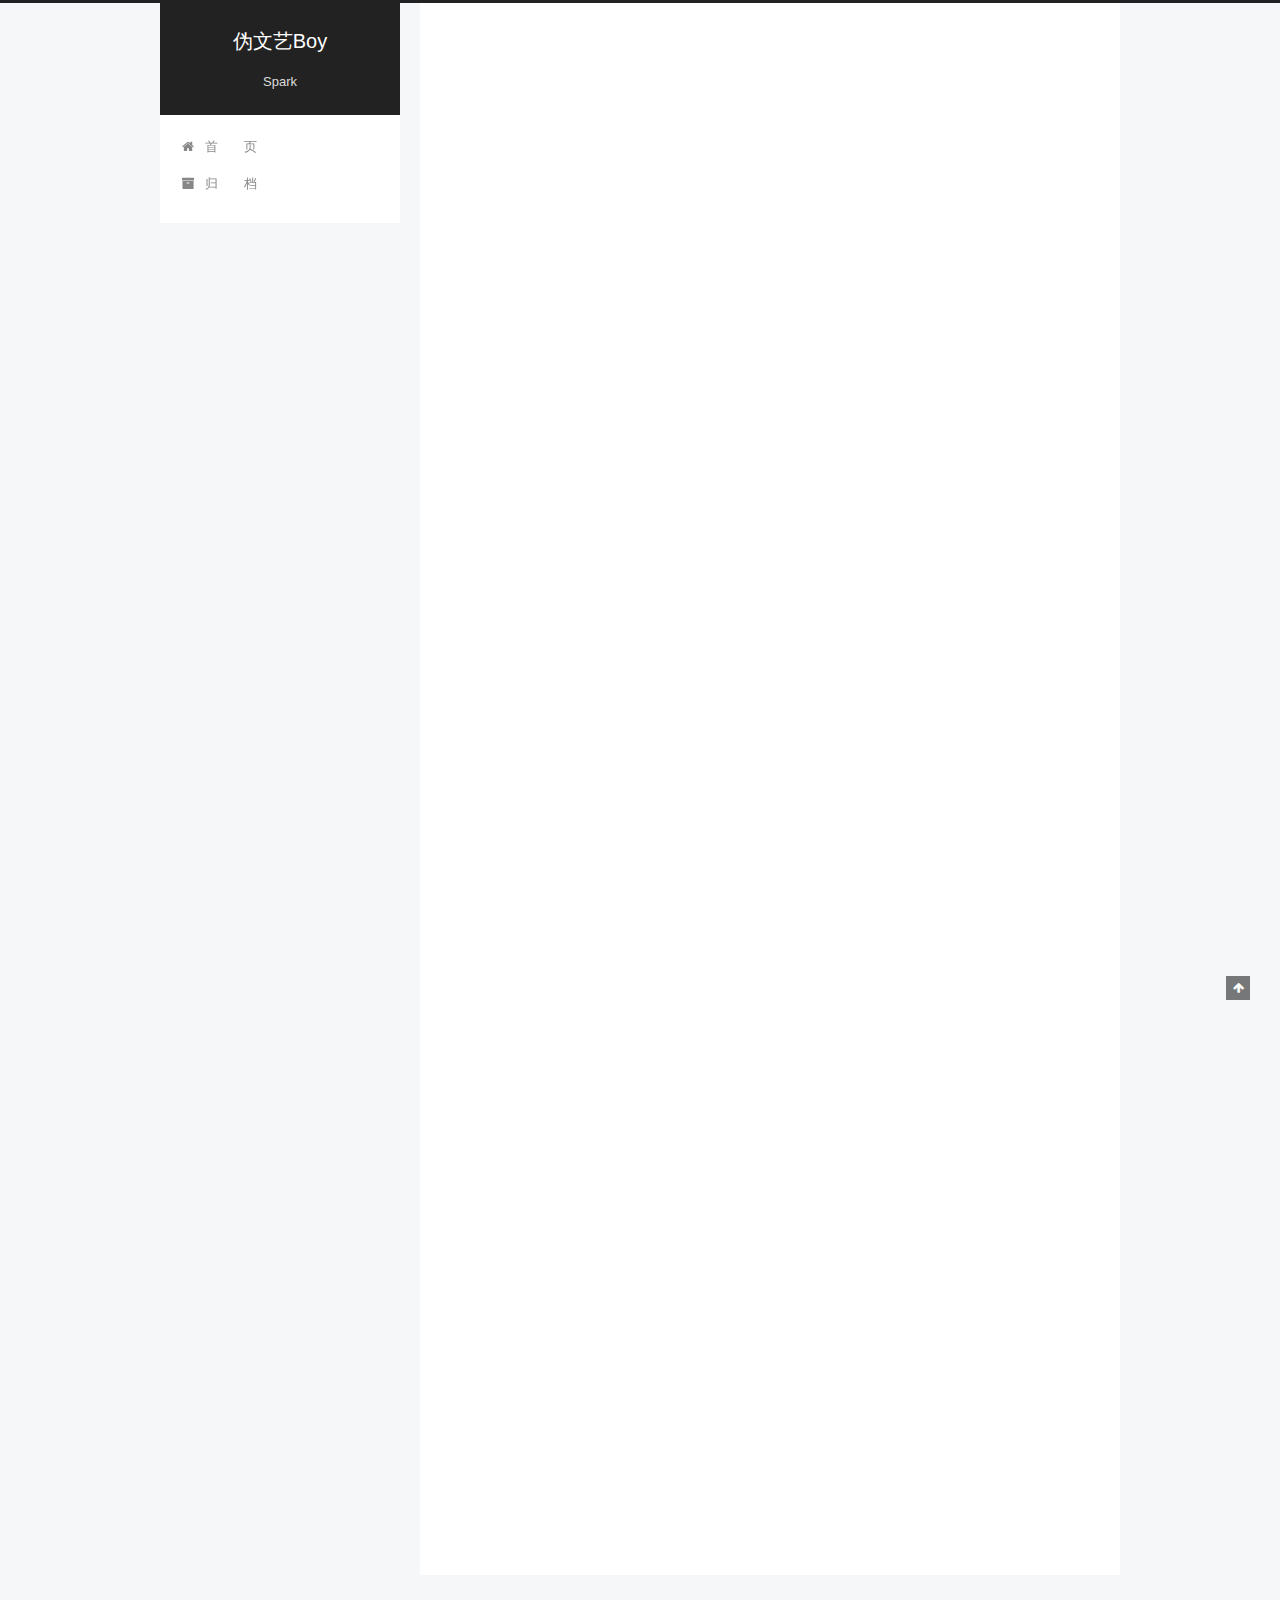
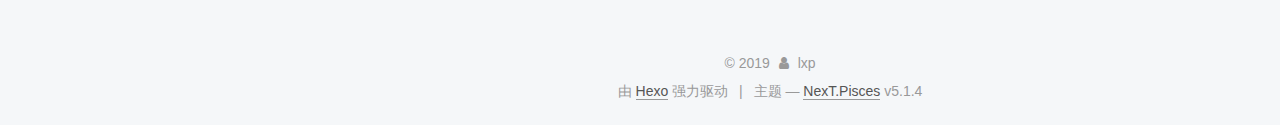
==== index.html @ 517b166f "Site updated: 2019-02-01 11:18:14" ====
<!DOCTYPE html>



  


<html class="theme-next pisces use-motion" lang="zh-Hans">
<head><meta name="generator" content="Hexo 3.8.0">
  <meta charset="UTF-8">
<meta http-equiv="X-UA-Compatible" content="IE=edge">
<meta name="viewport" content="width=device-width, initial-scale=1, maximum-scale=1">
<meta name="theme-color" content="#222">









<meta http-equiv="Cache-Control" content="no-transform">
<meta http-equiv="Cache-Control" content="no-siteapp">
















  
  
  <link href="/lib/fancybox/source/jquery.fancybox.css?v=2.1.5" rel="stylesheet" type="text/css">







<link href="/lib/font-awesome/css/font-awesome.min.css?v=4.6.2" rel="stylesheet" type="text/css">

<link href="/css/main.css?v=5.1.4" rel="stylesheet" type="text/css">


  <link rel="apple-touch-icon" sizes="180x180" href="/images/apple-touch-icon-next.png?v=5.1.4">


  <link rel="icon" type="image/png" sizes="32x32" href="/images/favicon-32x32-next.png?v=5.1.4">


  <link rel="icon" type="image/png" sizes="16x16" href="/images/favicon-16x16-next.png?v=5.1.4">


  <link rel="mask-icon" href="/images/logo.svg?v=5.1.4" color="#222">





  <meta name="keywords" content="Hexo, NexT">










<meta name="description" content="喜欢新鲜事物">
<meta name="keywords" content="love">
<meta property="og:type" content="website">
<meta property="og:title" content="伪文艺Boy">
<meta property="og:url" content="http://yoursite.com/index.html">
<meta property="og:site_name" content="伪文艺Boy">
<meta property="og:description" content="喜欢新鲜事物">
<meta property="og:locale" content="zh-Hans">
<meta name="twitter:card" content="summary">
<meta name="twitter:title" content="伪文艺Boy">
<meta name="twitter:description" content="喜欢新鲜事物">



<script type="text/javascript" id="hexo.configurations">
  var NexT = window.NexT || {};
  var CONFIG = {
    root: '/',
    scheme: 'Pisces',
    version: '5.1.4',
    sidebar: {"position":"left","display":"post","offset":12,"b2t":false,"scrollpercent":false,"onmobile":false},
    fancybox: true,
    tabs: true,
    motion: {"enable":true,"async":false,"transition":{"post_block":"fadeIn","post_header":"slideDownIn","post_body":"slideDownIn","coll_header":"slideLeftIn","sidebar":"slideUpIn"}},
    duoshuo: {
      userId: '0',
      author: '博主'
    },
    algolia: {
      applicationID: '',
      apiKey: '',
      indexName: '',
      hits: {"per_page":10},
      labels: {"input_placeholder":"Search for Posts","hits_empty":"We didn't find any results for the search: ${query}","hits_stats":"${hits} results found in ${time} ms"}
    }
  };
</script>



  <link rel="canonical" href="http://yoursite.com/">





  <title>伪文艺Boy</title>
  








</head>

<body itemscope="" itemtype="http://schema.org/WebPage" lang="zh-Hans">

  
  
    
  

  <div class="container sidebar-position-left 
  page-home">
    <div class="headband"></div>

    <header id="header" class="header" itemscope="" itemtype="http://schema.org/WPHeader">
      <div class="header-inner"><div class="site-brand-wrapper">
  <div class="site-meta ">
    

    <div class="custom-logo-site-title">
      <a href="/" class="brand" rel="start">
        <span class="logo-line-before"><i></i></span>
        <span class="site-title">伪文艺Boy</span>
        <span class="logo-line-after"><i></i></span>
      </a>
    </div>
      
        <p class="site-subtitle">Spark</p>
      
  </div>

  <div class="site-nav-toggle">
    <button>
      <span class="btn-bar"></span>
      <span class="btn-bar"></span>
      <span class="btn-bar"></span>
    </button>
  </div>
</div>

<nav class="site-nav">
  

  
    <ul id="menu" class="menu">
      
        
        <li class="menu-item menu-item-home">
          <a href="/" rel="section">
            
              <i class="menu-item-icon fa fa-fw fa-home"></i> <br>
            
            首&emsp;&emsp;页
          </a>
        </li>
      
        
        <li class="menu-item menu-item-archives">
          <a href="/archives/" rel="section">
            
              <i class="menu-item-icon fa fa-fw fa-archive"></i> <br>
            
            归&emsp;&emsp;档
          </a>
        </li>
      

      
    </ul>
  

  
</nav>



 </div>
    </header>

    <main id="main" class="main">
      <div class="main-inner">
        <div class="content-wrap">
          <div id="content" class="content">
            
  <section id="posts" class="posts-expand">
    
      

  

  
  
  

  <article class="post post-type-normal" itemscope="" itemtype="http://schema.org/Article">
  
  
  
  <div class="post-block">
    <link itemprop="mainEntityOfPage" href="http://yoursite.com/2019/02/01/数据库/">

    <span hidden itemprop="author" itemscope="" itemtype="http://schema.org/Person">
      <meta itemprop="name" content="lxp">
      <meta itemprop="description" content="">
      <meta itemprop="image" content="/images/avatar.gif">
    </span>

    <span hidden itemprop="publisher" itemscope="" itemtype="http://schema.org/Organization">
      <meta itemprop="name" content="伪文艺Boy">
    </span>

    
      <header class="post-header">

        
        
          <h1 class="post-title" itemprop="name headline">
                
                <a class="post-title-link" href="/2019/02/01/数据库/" itemprop="url">未命名</a></h1>
        

        <div class="post-meta">
          <span class="post-time">
            
              <span class="post-meta-item-icon">
                <i class="fa fa-calendar-o"></i>
              </span>
              
                <span class="post-meta-item-text">发表于</span>
              
              <time title="创建于" itemprop="dateCreated datePublished" datetime="2019-02-01T11:16:36+08:00">
                2019-02-01
              </time>
            

            

            
          </span>

          

          
            
          

          
          

          

          

          

        </div>
      </header>
    

    
    
    
    <div class="post-body" itemprop="articleBody">

      
      

      
        
          
            <h1 id="数据库"><a href="#数据库" class="headerlink" title="数据库"></a>数据库</h1><h2 id="一、简介"><a href="#一、简介" class="headerlink" title="一、简介"></a>一、简介</h2>
          
        
      
    </div>
    
    
    

    

    

    

    <footer class="post-footer">
      

      

      

      
      
        <div class="post-eof"></div>
      
    </footer>
  </div>
  
  
  
  </article>


    
      

  

  
  
  

  <article class="post post-type-normal" itemscope="" itemtype="http://schema.org/Article">
  
  
  
  <div class="post-block">
    <link itemprop="mainEntityOfPage" href="http://yoursite.com/2019/01/23/second/">

    <span hidden itemprop="author" itemscope="" itemtype="http://schema.org/Person">
      <meta itemprop="name" content="lxp">
      <meta itemprop="description" content="">
      <meta itemprop="image" content="/images/avatar.gif">
    </span>

    <span hidden itemprop="publisher" itemscope="" itemtype="http://schema.org/Organization">
      <meta itemprop="name" content="伪文艺Boy">
    </span>

    
      <header class="post-header">

        
        
          <h1 class="post-title" itemprop="name headline">
                
                <a class="post-title-link" href="/2019/01/23/second/" itemprop="url">python爬虫&基于网易云音乐的用户推荐系统</a></h1>
        

        <div class="post-meta">
          <span class="post-time">
            
              <span class="post-meta-item-icon">
                <i class="fa fa-calendar-o"></i>
              </span>
              
                <span class="post-meta-item-text">发表于</span>
              
              <time title="创建于" itemprop="dateCreated datePublished" datetime="2019-01-23T22:31:10+08:00">
                2019-01-23
              </time>
            

            

            
          </span>

          

          
            
          

          
          

          

          

          

        </div>
      </header>
    

    
    
    
    <div class="post-body" itemprop="articleBody">

      
      

      
        
          <p><img src="https://timgsa.baidu.com/timg?image&amp;quality=80&amp;size=b9999_10000&amp;sec=1548264641766&amp;di=fe90c4491884089ac32fbe8048b86484&amp;imgtype=0&amp;src=http%3A%2F%2Fimg004.file.rongbiz.cn%2Fuploadfile%2F201708%2F28%2F17%2F17-09-54-72-912065.jpg" alt="image.png"><br>原来爬虫不过如此<br>
          <!--noindex-->
          <div class="post-button text-center">
            <a class="btn" href="/2019/01/23/second/#more" rel="contents">
              阅读全文 &raquo;
            </a>
          </div>
          <!--/noindex-->
        
      
    </p></div>
    
    
    

    

    

    

    <footer class="post-footer">
      

      

      

      
      
        <div class="post-eof"></div>
      
    </footer>
  </div>
  
  
  
  </article>


    
      

  

  
  
  

  <article class="post post-type-normal" itemscope="" itemtype="http://schema.org/Article">
  
  
  
  <div class="post-block">
    <link itemprop="mainEntityOfPage" href="http://yoursite.com/2019/01/23/hello-world/">

    <span hidden itemprop="author" itemscope="" itemtype="http://schema.org/Person">
      <meta itemprop="name" content="lxp">
      <meta itemprop="description" content="">
      <meta itemprop="image" content="/images/avatar.gif">
    </span>

    <span hidden itemprop="publisher" itemscope="" itemtype="http://schema.org/Organization">
      <meta itemprop="name" content="伪文艺Boy">
    </span>

    
      <header class="post-header">

        
        
          <h1 class="post-title" itemprop="name headline">
                
                <a class="post-title-link" href="/2019/01/23/hello-world/" itemprop="url">基于虎嗅网的文本挖掘</a></h1>
        

        <div class="post-meta">
          <span class="post-time">
            
              <span class="post-meta-item-icon">
                <i class="fa fa-calendar-o"></i>
              </span>
              
                <span class="post-meta-item-text">发表于</span>
              
              <time title="创建于" itemprop="dateCreated datePublished" datetime="2019-01-23T21:23:40+08:00">
                2019-01-23
              </time>
            

            

            
          </span>

          

          
            
          

          
          

          

          

          

        </div>
      </header>
    

    
    
    
    <div class="post-body" itemprop="articleBody">

      
      

      
        
          <h2 id="一、分析背景"><a href="#一、分析背景" class="headerlink" title="一、分析背景"></a>一、分析背景</h2><h3 id="1、1-网站选取"><a href="#1、1-网站选取" class="headerlink" title="1、1 网站选取"></a>1、1 网站选取</h3><p>关于虎嗅，虽然是小众的互联网媒体，没有像擅长于用户推荐的今日头条、专注于时政的澎湃新闻那样广为人知。但其有内涵、有质量，能看到最新的消息与某些观点的深入分析，包括微信公众号，大部分会订阅虎嗅的公众号。</p>
<p>再者，文本重点在于展现和学习文本挖掘的思路和整体框架。至于其载体是虎嗅还是澎湃，显得或许没有那么重要了。</p>
<h3 id="1-2-分析目的"><a href="#1-2-分析目的" class="headerlink" title="1.2 分析目的"></a>1.2 分析目的</h3><p>1、熟悉熟悉分析流程，尝试和学习一些有意思的东西；<br>2、展现数据之美，体现数据的奥妙和给人带来的强烈的视觉冲击；<br>3、基于文本挖掘，分析虎嗅网这家网站的运营方向，专注领域，不同文章的书写手法，受欢迎文章所具备的特点等。</p>
          <!--noindex-->
          <div class="post-button text-center">
            <a class="btn" href="/2019/01/23/hello-world/#more" rel="contents">
              阅读全文 &raquo;
            </a>
          </div>
          <!--/noindex-->
        
      
    </div>
    
    
    

    

    

    

    <footer class="post-footer">
      

      

      

      
      
        <div class="post-eof"></div>
      
    </footer>
  </div>
  
  
  
  </article>


    
  </section>

  


          </div>
          


          

        </div>
        
          
  
  <div class="sidebar-toggle">
    <div class="sidebar-toggle-line-wrap">
      <span class="sidebar-toggle-line sidebar-toggle-line-first"></span>
      <span class="sidebar-toggle-line sidebar-toggle-line-middle"></span>
      <span class="sidebar-toggle-line sidebar-toggle-line-last"></span>
    </div>
  </div>

  <aside id="sidebar" class="sidebar">
    
    <div class="sidebar-inner">

      

      

      <section class="site-overview-wrap sidebar-panel sidebar-panel-active">
        <div class="site-overview">
          <div class="site-author motion-element" itemprop="author" itemscope="" itemtype="http://schema.org/Person">
            
              <p class="site-author-name" itemprop="name">lxp</p>
              <p class="site-description motion-element" itemprop="description">喜欢新鲜事物</p>
          </div>

          <nav class="site-state motion-element">

            
              <div class="site-state-item site-state-posts">
              
                <a href="/archives/">
              
                  <span class="site-state-item-count">3</span>
                  <span class="site-state-item-name">日志</span>
                </a>
              </div>
            

            

            

          </nav>

          

          

          
          

          
          

          

        </div>
      </section>

      

      

    </div>
  </aside>


        
      </div>
    </main>

    <footer id="footer" class="footer">
      <div class="footer-inner">
        <div class="copyright">&copy; <span itemprop="copyrightYear">2019</span>
  <span class="with-love">
    <i class="fa fa-user"></i>
  </span>
  <span class="author" itemprop="copyrightHolder">lxp</span>

  
</div>


  <div class="powered-by">由 <a class="theme-link" target="_blank" href="https://hexo.io">Hexo</a> 强力驱动</div>



  <span class="post-meta-divider">|</span>



  <div class="theme-info">主题 &mdash; <a class="theme-link" target="_blank" href="https://github.com/iissnan/hexo-theme-next">NexT.Pisces</a> v5.1.4</div>




        







        
      </div>
    </footer>

    
      <div class="back-to-top">
        <i class="fa fa-arrow-up"></i>
        
      </div>
    

    

  </div>

  

<script type="text/javascript">
  if (Object.prototype.toString.call(window.Promise) !== '[object Function]') {
    window.Promise = null;
  }
</script>









  












  
  
    <script type="text/javascript" src="/lib/jquery/index.js?v=2.1.3"></script>
  

  
  
    <script type="text/javascript" src="/lib/fastclick/lib/fastclick.min.js?v=1.0.6"></script>
  

  
  
    <script type="text/javascript" src="/lib/jquery_lazyload/jquery.lazyload.js?v=1.9.7"></script>
  

  
  
    <script type="text/javascript" src="/lib/velocity/velocity.min.js?v=1.2.1"></script>
  

  
  
    <script type="text/javascript" src="/lib/velocity/velocity.ui.min.js?v=1.2.1"></script>
  

  
  
    <script type="text/javascript" src="/lib/fancybox/source/jquery.fancybox.pack.js?v=2.1.5"></script>
  


  


  <script type="text/javascript" src="/js/src/utils.js?v=5.1.4"></script>

  <script type="text/javascript" src="/js/src/motion.js?v=5.1.4"></script>



  
  


  <script type="text/javascript" src="/js/src/affix.js?v=5.1.4"></script>

  <script type="text/javascript" src="/js/src/schemes/pisces.js?v=5.1.4"></script>



  

  


  <script type="text/javascript" src="/js/src/bootstrap.js?v=5.1.4"></script>



  


  




	





  





  












  





  

  

  

  
  

  

  

  

</body>
</html>
---- css/main.css ----
/* normalize.css v3.0.2 | MIT License | git.io/normalize */
html {
  font-family: sans-serif; /* 1 */
  -ms-text-size-adjust: 100%; /* 2 */
  -webkit-text-size-adjust: 100%; /* 2 */
}
body {
  margin: 0;
}
article,
aside,
details,
figcaption,
figure,
footer,
header,
hgroup,
main,
menu,
nav,
section,
summary {
  display: block;
}
audio,
canvas,
progress,
video {
  display: inline-block; /* 1 */
  vertical-align: baseline; /* 2 */
}
audio:not([controls]) {
  display: none;
  height: 0;
}
[hidden],
template {
  display: none;
}
a {
  background-color: transparent;
}
a:active,
a:hover {
  outline: 0;
}
abbr[title] {
  border-bottom: 1px dotted;
}
b,
strong {
  font-weight: bold;
}
dfn {
  font-style: italic;
}
h1 {
  font-size: 2em;
  margin: 0.67em 0;
}
mark {
  background: #ff0;
  color: #000;
}
small {
  font-size: 80%;
}
sub,
sup {
  font-size: 75%;
  line-height: 0;
  position: relative;
  vertical-align: baseline;
}
sup {
  top: -0.5em;
}
sub {
  bottom: -0.25em;
}
img {
  border: 0;
}
svg:not(:root) {
  overflow: hidden;
}
figure {
  margin: 1em 40px;
}
hr {
  -moz-box-sizing: content-box;
  box-sizing: content-box;
  height: 0;
}
pre {
  overflow: auto;
}
code,
kbd,
pre,
samp {
  font-family: monospace, monospace;
  font-size: 1em;
}
button,
input,
optgroup,
select,
textarea {
  color: inherit; /* 1 */
  font: inherit; /* 2 */
  margin: 0; /* 3 */
}
button {
  overflow: visible;
}
button,
select {
  text-transform: none;
}
button,
html input[type="button"],
input[type="reset"],
input[type="submit"] {
  -webkit-appearance: button; /* 2 */
  cursor: pointer; /* 3 */
}
button[disabled],
html input[disabled] {
  cursor: default;
}
button::-moz-focus-inner,
input::-moz-focus-inner {
  border: 0;
  padding: 0;
}
input {
  line-height: normal;
}
input[type="checkbox"],
input[type="radio"] {
  box-sizing: border-box; /* 1 */
  padding: 0; /* 2 */
}
input[type="number"]::-webkit-inner-spin-button,
input[type="number"]::-webkit-outer-spin-button {
  height: auto;
}
input[type="search"] {
  -webkit-appearance: textfield; /* 1 */
  -moz-box-sizing: content-box;
  -webkit-box-sizing: content-box; /* 2 */
  box-sizing: content-box;
}
input[type="search"]::-webkit-search-cancel-button,
input[type="search"]::-webkit-search-decoration {
  -webkit-appearance: none;
}
fieldset {
  border: 1px solid #c0c0c0;
  margin: 0 2px;
  padding: 0.35em 0.625em 0.75em;
}
legend {
  border: 0; /* 1 */
  padding: 0; /* 2 */
}
textarea {
  overflow: auto;
}
optgroup {
  font-weight: bold;
}
table {
  border-collapse: collapse;
  border-spacing: 0;
}
td,
th {
  padding: 0;
}
::selection {
  background: #262a30;
  color: #fff;
}
body {
  position: relative;
  font-family: 'Lato', "PingFang SC", "Microsoft YaHei", sans-serif;
  font-size: 14px;
  line-height: 2;
  color: #555;
  background: #f5f7f9;
}
@media (max-width: 767px) {
  body {
    padding-right: 0 !important;
  }
}
@media (min-width: 768px) and (max-width: 991px) {
  body {
    padding-right: 0 !important;
  }
}
@media (min-width: 1600px) {
  body {
    font-size: 16px;
  }
}
h1,
h2,
h3,
h4,
h5,
h6 {
  margin: 0;
  padding: 0;
  font-weight: bold;
  line-height: 1.5;
  font-family: 'Lato', "PingFang SC", "Microsoft YaHei", sans-serif;
}
h2,
h3,
h4,
h5,
h6 {
  margin: 20px 0 15px;
}
h1 {
  font-size: 22px;
}
@media (max-width: 767px) {
  h1 {
    font-size: 18px;
  }
}
h2 {
  font-size: 20px;
}
@media (max-width: 767px) {
  h2 {
    font-size: 16px;
  }
}
h3 {
  font-size: 18px;
}
@media (max-width: 767px) {
  h3 {
    font-size: 14px;
  }
}
h4 {
  font-size: 16px;
}
@media (max-width: 767px) {
  h4 {
    font-size: 12px;
  }
}
h5 {
  font-size: 14px;
}
@media (max-width: 767px) {
  h5 {
    font-size: 10px;
  }
}
h6 {
  font-size: 12px;
}
@media (max-width: 767px) {
  h6 {
    font-size: 8px;
  }
}
p {
  margin: 0 0 20px 0;
}
a {
  color: #555;
  text-decoration: none;
  outline: none;
  border-bottom: 1px solid #999;
  word-wrap: break-word;
}
a:hover {
  color: #222;
  border-bottom-color: #222;
}
blockquote {
  margin: 0;
  padding: 0;
}
img {
  display: block;
  margin: auto;
  max-width: 100%;
  height: auto;
}
hr {
  margin: 40px 0;
  height: 3px;
  border: none;
  background-color: #ddd;
  background-image: repeating-linear-gradient(-45deg, #fff, #fff 4px, transparent 4px, transparent 8px);
}
blockquote {
  padding: 0 15px;
  color: #666;
  border-left: 4px solid #ddd;
}
blockquote cite::before {
  content: "-";
  padding: 0 5px;
}
dt {
  font-weight: 700;
}
dd {
  margin: 0;
  padding: 0;
}
kbd {
  border: 1px solid #ccc;
  border-radius: 0.2em;
  box-shadow: 0.1em 0.1em 0.2em rgba(0,0,0,0.1);
  background-color: #f9f9f9;
  font-family: inherit;
  background-image: -webkit-linear-gradient(top, #eee, #fff, #eee);
  padding: 0.1em 0.3em;
  white-space: nowrap;
}
.text-left {
  text-align: left;
}
.text-center {
  text-align: center;
}
.text-right {
  text-align: right;
}
.text-justify {
  text-align: justify;
}
.text-nowrap {
  white-space: nowrap;
}
.text-lowercase {
  text-transform: lowercase;
}
.text-uppercase {
  text-transform: uppercase;
}
.text-capitalize {
  text-transform: capitalize;
}
.center-block {
  display: block;
  margin-left: auto;
  margin-right: auto;
}
.clearfix:before,
.clearfix:after {
  content: " ";
  display: table;
}
.clearfix:after {
  clear: both;
}
.pullquote {
  width: 45%;
}
.pullquote.left {
  float: left;
  margin-left: 5px;
  margin-right: 10px;
}
.pullquote.right {
  float: right;
  margin-left: 10px;
  margin-right: 5px;
}
.affix.affix.affix {
  position: fixed;
}
.translation {
  margin-top: -20px;
  font-size: 14px;
  color: #999;
}
.scrollbar-measure {
  width: 100px;
  height: 100px;
  overflow: scroll;
  position: absolute;
  top: -9999px;
}
.use-motion .motion-element {
  opacity: 0;
}
table {
  margin: 20px 0;
  width: 100%;
  border-collapse: collapse;
  border-spacing: 0;
  border: 1px solid #ddd;
  font-size: 14px;
  table-layout: fixed;
  word-wrap: break-all;
}
table>tbody>tr:nth-of-type(odd) {
  background-color: #f9f9f9;
}
table>tbody>tr:hover {
  background-color: #f5f5f5;
}
caption,
th,
td {
  padding: 8px;
  text-align: left;
  vertical-align: middle;
  font-weight: normal;
}
th,
td {
  border-bottom: 3px solid #ddd;
  border-right: 1px solid #eee;
}
th {
  padding-bottom: 10px;
  font-weight: 700;
}
td {
  border-bottom-width: 1px;
}
html,
body {
  height: 100%;
}
.container {
  position: relative;
  min-height: 100%;
}
.header-inner {
  margin: 0 auto;
  padding: 100px 0 70px;
  width: 700px;
}
@media (min-width: 1600px) {
  .container .header-inner {
    width: 900px;
  }
}
.main {
  padding-bottom: 150px;
}
.main-inner {
  margin: 0 auto;
  width: 700px;
}
@media (min-width: 1600px) {
  .container .main-inner {
    width: 900px;
  }
}
.footer {
  position: absolute;
  left: 0;
  bottom: 0;
  width: 100%;
  min-height: 50px;
}
.footer-inner {
  box-sizing: border-box;
  margin: 20px auto;
  width: 700px;
}
@media (min-width: 1600px) {
  .container .footer-inner {
    width: 900px;
  }
}
pre,
.highlight {
  overflow: auto;
  margin: 20px 0;
  padding: 0;
  font-size: 13px;
  color: #4d4d4c;
  background: #f7f7f7;
  line-height: 1.6;
}
pre,
code {
  font-family: consolas, Menlo, "PingFang SC", "Microsoft YaHei", monospace;
}
code {
  padding: 2px 4px;
  word-wrap: break-word;
  color: #555;
  background: #eee;
  border-radius: 3px;
  font-size: 13px;
}
pre {
  padding: 10px;
}
pre code {
  padding: 0;
  color: #4d4d4c;
  background: none;
  text-shadow: none;
}
.highlight {
  border-radius: 1px;
}
.highlight pre {
  border: none;
  margin: 0;
  padding: 10px 0;
}
.highlight table {
  margin: 0;
  width: auto;
  border: none;
}
.highlight td {
  border: none;
  padding: 0;
}
.highlight figcaption {
  font-size: 1em;
  color: #4d4d4c;
  line-height: 1em;
  margin-bottom: 1em;
}
.highlight figcaption:before,
.highlight figcaption:after {
  content: " ";
  display: table;
}
.highlight figcaption:after {
  clear: both;
}
.highlight figcaption a {
  float: right;
  color: #4d4d4c;
}
.highlight figcaption a:hover {
  border-bottom-color: #4d4d4c;
}
.highlight .gutter pre {
  padding-left: 10px;
  padding-right: 10px;
  color: #869194;
  text-align: right;
  background-color: #eff2f3;
}
.highlight .code pre {
  width: 100%;
  padding-left: 10px;
  padding-right: 10px;
  background-color: #f7f7f7;
}
.highlight .line {
  height: 20px;
}
.gutter {
  -webkit-user-select: none;
  -moz-user-select: none;
  -ms-user-select: none;
  user-select: none;
}
.gist table {
  width: auto;
}
.gist table td {
  border: none;
}
pre .deletion {
  background: #fdd;
}
pre .addition {
  background: #dfd;
}
pre .meta {
  color: #8959a8;
}
pre .comment {
  color: #8e908c;
}
pre .variable,
pre .attribute,
pre .tag,
pre .regexp,
pre .ruby .constant,
pre .xml .tag .title,
pre .xml .pi,
pre .xml .doctype,
pre .html .doctype,
pre .css .id,
pre .css .class,
pre .css .pseudo {
  color: #c82829;
}
pre .number,
pre .preprocessor,
pre .built_in,
pre .literal,
pre .params,
pre .constant,
pre .command {
  color: #f5871f;
}
pre .ruby .class .title,
pre .css .rules .attribute,
pre .string,
pre .value,
pre .inheritance,
pre .header,
pre .ruby .symbol,
pre .xml .cdata,
pre .special,
pre .number,
pre .formula {
  color: #718c00;
}
pre .title,
pre .css .hexcolor {
  color: #3e999f;
}
pre .function,
pre .python .decorator,
pre .python .title,
pre .ruby .function .title,
pre .ruby .title .keyword,
pre .perl .sub,
pre .javascript .title,
pre .coffeescript .title {
  color: #4271ae;
}
pre .keyword,
pre .javascript .function {
  color: #8959a8;
}
.full-image.full-image.full-image.full-image {
  border: none;
  max-width: 100%;
  width: auto;
  margin: 20px auto 25px;
}
@media (min-width: 992px) {
  .full-image.full-image.full-image.full-image {
    max-width: none;
    width: 118%;
    margin: 0 -9%;
  }
}
.blockquote-center,
.page-home .post-type-quote blockquote,
.page-post-detail .post-type-quote blockquote {
  position: relative;
  margin: 40px 0;
  padding: 0;
  border-left: none;
  text-align: center;
}
.blockquote-center::before,
.page-home .post-type-quote blockquote::before,
.page-post-detail .post-type-quote blockquote::before,
.blockquote-center::after,
.page-home .post-type-quote blockquote::after,
.page-post-detail .post-type-quote blockquote::after {
  position: absolute;
  content: ' ';
  display: block;
  width: 100%;
  height: 24px;
  opacity: 0.2;
  background-repeat: no-repeat;
  background-position: 0 -6px;
  background-size: 22px 22px;
}
.blockquote-center::before,
.page-home .post-type-quote blockquote::before,
.page-post-detail .post-type-quote blockquote::before {
  top: -20px;
  background-image: url("../images/quote-l.svg");
  border-top: 1px solid #ccc;
}
.blockquote-center::after,
.page-home .post-type-quote blockquote::after,
.page-post-detail .post-type-quote blockquote::after {
  bottom: -20px;
  background-image: url("../images/quote-r.svg");
  border-bottom: 1px solid #ccc;
  background-position: 100% 8px;
}
.blockquote-center p,
.page-home .post-type-quote blockquote p,
.page-post-detail .post-type-quote blockquote p,
.blockquote-center div,
.page-home .post-type-quote blockquote div,
.page-post-detail .post-type-quote blockquote div {
  text-align: center;
}
.post .post-body .group-picture img {
  box-sizing: border-box;
  padding: 0 3px;
  border: none;
}
.post .group-picture-row {
  overflow: hidden;
  margin-top: 6px;
}
.post .group-picture-row:first-child {
  margin-top: 0;
}
.post .group-picture-column {
  float: left;
}
.page-post-detail .post-body .group-picture-column {
  float: none;
  margin-top: 10px;
  width: auto !important;
}
.page-post-detail .post-body .group-picture-column img {
  margin: 0 auto;
}
.page-archive .group-picture-container {
  overflow: hidden;
}
.page-archive .group-picture-row {
  float: left;
}
.page-archive .group-picture-row:first-child {
  margin-top: 6px;
}
.page-archive .group-picture-column {
  max-width: 150px;
  max-height: 150px;
}
.post-body .note {
  position: relative;
  padding: 15px;
  margin-bottom: 20px;
  border: 1px solid #eee;
  border-left-width: 5px;
  border-radius: 3px;
}
.post-body .note h2,
.post-body .note h3,
.post-body .note h4,
.post-body .note h5,
.post-body .note h6 {
  margin-top: 0;
  margin-bottom: 0;
  border-bottom: initial;
  padding-top: 0 !important;
}
.post-body .note p:first-child,
.post-body .note ul:first-child,
.post-body .note ol:first-child,
.post-body .note table:first-child,
.post-body .note pre:first-child,
.post-body .note blockquote:first-child {
  margin-top: 0;
}
.post-body .note p:last-child,
.post-body .note ul:last-child,
.post-body .note ol:last-child,
.post-body .note table:last-child,
.post-body .note pre:last-child,
.post-body .note blockquote:last-child {
  margin-bottom: 0;
}
.post-body .note.default {
  border-left-color: #777;
}
.post-body .note.default h2,
.post-body .note.default h3,
.post-body .note.default h4,
.post-body .note.default h5,
.post-body .note.default h6 {
  color: #777;
}
.post-body .note.primary {
  border-left-color: #6f42c1;
}
.post-body .note.primary h2,
.post-body .note.primary h3,
.post-body .note.primary h4,
.post-body .note.primary h5,
.post-body .note.primary h6 {
  color: #6f42c1;
}
.post-body .note.info {
  border-left-color: #428bca;
}
.post-body .note.info h2,
.post-body .note.info h3,
.post-body .note.info h4,
.post-body .note.info h5,
.post-body .note.info h6 {
  color: #428bca;
}
.post-body .note.success {
  border-left-color: #5cb85c;
}
.post-body .note.success h2,
.post-body .note.success h3,
.post-body .note.success h4,
.post-body .note.success h5,
.post-body .note.success h6 {
  color: #5cb85c;
}
.post-body .note.warning {
  border-left-color: #f0ad4e;
}
.post-body .note.warning h2,
.post-body .note.warning h3,
.post-body .note.warning h4,
.post-body .note.warning h5,
.post-body .note.warning h6 {
  color: #f0ad4e;
}
.post-body .note.danger {
  border-left-color: #d9534f;
}
.post-body .note.danger h2,
.post-body .note.danger h3,
.post-body .note.danger h4,
.post-body .note.danger h5,
.post-body .note.danger h6 {
  color: #d9534f;
}
.post-body .label {
  display: inline;
  padding: 0 2px;
  white-space: nowrap;
}
.post-body .label.default {
  background-color: #f0f0f0;
}
.post-body .label.primary {
  background-color: #efe6f7;
}
.post-body .label.info {
  background-color: #e5f2f8;
}
.post-body .label.success {
  background-color: #e7f4e9;
}
.post-body .label.warning {
  background-color: #fcf6e1;
}
.post-body .label.danger {
  background-color: #fae8eb;
}
.post-body .tabs {
  position: relative;
  display: block;
  margin-bottom: 20px;
  padding-top: 10px;
}
.post-body .tabs ul.nav-tabs {
  margin: 0;
  padding: 0;
  display: flex;
  margin-bottom: -1px;
}
@media (max-width: 413px) {
  .post-body .tabs ul.nav-tabs {
    display: block;
    margin-bottom: 5px;
  }
}
.post-body .tabs ul.nav-tabs li.tab {
  list-style-type: none !important;
  margin: 0 0.25em 0 0;
  border-top: 3px solid transparent;
  border-left: 1px solid transparent;
  border-right: 1px solid transparent;
}
@media (max-width: 413px) {
  .post-body .tabs ul.nav-tabs li.tab {
    margin: initial;
    border-top: 1px solid transparent;
    border-left: 3px solid transparent;
    border-right: 1px solid transparent;
    border-bottom: 1px solid transparent;
  }
}
.post-body .tabs ul.nav-tabs li.tab a {
  outline: 0;
  border-bottom: initial;
  display: block;
  line-height: 1.8em;
  padding: 0.25em 0.75em;
  transition-duration: 0.2s;
  transition-timing-function: ease-out;
  transition-delay: 0s;
}
.post-body .tabs ul.nav-tabs li.tab a i {
  width: 1.285714285714286em;
}
.post-body .tabs ul.nav-tabs li.tab.active {
  border-top: 3px solid #fc6423;
  border-left: 1px solid #ddd;
  border-right: 1px solid #ddd;
  background-color: #fff;
}
@media (max-width: 413px) {
  .post-body .tabs ul.nav-tabs li.tab.active {
    border-top: 1px solid #ddd;
    border-left: 3px solid #fc6423;
    border-right: 1px solid #ddd;
    border-bottom: 1px solid #ddd;
  }
}
.post-body .tabs ul.nav-tabs li.tab.active a {
  cursor: default;
  color: #555;
}
.post-body .tabs .tab-content {
  background-color: #fff;
}
.post-body .tabs .tab-content .tab-pane {
  border: 1px solid #ddd;
  padding: 20px 20px 0 20px;
}
.post-body .tabs .tab-content .tab-pane:not(.active) {
  display: none !important;
}
.post-body .tabs .tab-content .tab-pane.active {
  display: block !important;
}
.btn {
  display: inline-block;
  padding: 0 20px;
  font-size: 14px;
  color: #555;
  background: #fff;
  border: 2px solid #555;
  text-decoration: none;
  border-radius: 2px;
  transition-property: background-color;
  transition-duration: 0.2s;
  transition-timing-function: ease-in-out;
  transition-delay: 0s;
  line-height: 2;
}
.btn:hover {
  border-color: #222;
  color: #fff;
  background: #222;
}
.btn +.btn {
  margin: 0 0 8px 8px;
}
.btn .fa-fw {
  width: 1.285714285714286em;
  text-align: left;
}
.btn-bar {
  display: block;
  width: 22px;
  height: 2px;
  background: #555;
  border-radius: 1px;
}
.btn-bar+.btn-bar {
  margin-top: 4px;
}
.pagination {
  margin: 120px 0 40px;
  text-align: center;
  border-top: 1px solid #eee;
}
.page-number-basic,
.pagination .prev,
.pagination .next,
.pagination .page-number,
.pagination .space {
  display: inline-block;
  position: relative;
  top: -1px;
  margin: 0 10px;
  padding: 0 11px;
}
@media (max-width: 767px) {
  .page-number-basic,
  .pagination .prev,
  .pagination .next,
  .pagination .page-number,
  .pagination .space {
    margin: 0 5px;
  }
}
.pagination .prev,
.pagination .next,
.pagination .page-number {
  border-bottom: 0;
  border-top: 1px solid #eee;
  transition-property: border-color;
  transition-duration: 0.2s;
  transition-timing-function: ease-in-out;
  transition-delay: 0s;
}
.pagination .prev:hover,
.pagination .next:hover,
.pagination .page-number:hover {
  border-top-color: #222;
}
.pagination .space {
  padding: 0;
  margin: 0;
}
.pagination .prev {
  margin-left: 0;
}
.pagination .next {
  margin-right: 0;
}
.pagination .page-number.current {
  color: #fff;
  background: #ccc;
  border-top-color: #ccc;
}
@media (max-width: 767px) {
  .pagination {
    border-top: none;
  }
  .pagination .prev,
  .pagination .next,
  .pagination .page-number {
    margin-bottom: 10px;
    border-top: 0;
    border-bottom: 1px solid #eee;
    padding: 0 10px;
  }
  .pagination .prev:hover,
  .pagination .next:hover,
  .pagination .page-number:hover {
    border-bottom-color: #222;
  }
}
.comments {
  margin: 60px 20px 0;
}
.tag-cloud {
  text-align: center;
}
.tag-cloud a {
  display: inline-block;
  margin: 10px;
}
.back-to-top {
  box-sizing: border-box;
  position: fixed;
  bottom: -100px;
  right: 30px;
  z-index: 1050;
  padding: 0 6px;
  width: 24px;
  background: #222;
  font-size: 12px;
  opacity: 0.6;
  color: #fff;
  cursor: pointer;
  text-align: center;
  -webkit-transform: translateZ(0);
  transition-property: bottom;
  transition-duration: 0.2s;
  transition-timing-function: ease-in-out;
  transition-delay: 0s;
}
@media (min-width: 768px) and (max-width: 991px) {
  .back-to-top {
    display: none !important;
  }
}
@media (max-width: 767px) {
  .back-to-top {
    display: none !important;
  }
}
.back-to-top.back-to-top-on {
  bottom: 30px;
}
.header {
  background: transparent;
}
.header-inner {
  position: relative;
}
.headband {
  height: 3px;
  background: #222;
}
.site-meta {
  margin: 0;
  text-align: center;
}
@media (max-width: 767px) {
  .site-meta {
    text-align: center;
  }
}
.brand {
  position: relative;
  display: inline-block;
  padding: 0 40px;
  color: #fff;
  background: #222;
  border-bottom: none;
}
.brand:hover {
  color: #fff;
}
.logo {
  display: inline-block;
  margin-right: 5px;
  line-height: 36px;
  vertical-align: top;
}
.site-title {
  display: inline-block;
  vertical-align: top;
  line-height: 36px;
  font-size: 20px;
  font-weight: normal;
  font-family: 'Lato', "PingFang SC", "Microsoft YaHei", sans-serif;
}
.site-subtitle {
  margin-top: 10px;
  font-size: 13px;
  color: #ddd;
}
.use-motion .brand {
  opacity: 0;
}
.use-motion .logo,
.use-motion .site-title,
.use-motion .site-subtitle {
  opacity: 0;
  position: relative;
  top: -10px;
}
.site-nav-toggle {
  display: none;
  position: absolute;
  top: 10px;
  left: 10px;
}
@media (max-width: 767px) {
  .site-nav-toggle {
    display: block;
  }
}
.site-nav-toggle button {
  margin-top: 2px;
  padding: 9px 10px;
  background: transparent;
  border: none;
}
@media (max-width: 767px) {
  .site-nav {
    display: none;
    margin: 0 -10px;
    padding: 0 10px;
    clear: both;
    border-top: 1px solid #ddd;
  }
}
@media (min-width: 768px) and (max-width: 991px) {
  .site-nav {
    display: block !important;
  }
}
@media (min-width: 992px) {
  .site-nav {
    display: block !important;
  }
}
.menu {
  margin-top: 20px;
  padding-left: 0;
  text-align: center;
}
.menu .menu-item {
  display: inline-block;
  margin: 0 10px;
  list-style: none;
}
@media screen and (max-width: 767px) {
  .menu .menu-item {
    margin-top: 10px;
  }
}
.menu .menu-item a {
  display: block;
  font-size: 13px;
  line-height: inherit;
  border-bottom: 1px solid transparent;
  transition-property: border-color;
  transition-duration: 0.2s;
  transition-timing-function: ease-in-out;
  transition-delay: 0s;
}
.menu .menu-item a:hover,
.menu-item-active a {
  border-bottom-color: #222;
}
.menu .menu-item .fa {
  margin-right: 5px;
}
.use-motion .menu-item {
  opacity: 0;
}
.post-body {
  font-family: 'Lato', "PingFang SC", "Microsoft YaHei", sans-serif;
}
@media (max-width: 767px) {
  .post-body {
    word-break: break-word;
  }
}
.post-body .fancybox img {
  display: block !important;
  margin: 0 auto;
  cursor: pointer;
  cursor: zoom-in;
  cursor: -webkit-zoom-in;
}
.post-body .image-caption,
.post-body .figure .caption {
  margin: -20px auto 15px;
  text-align: center;
  font-size: 14px;
  color: #999;
  font-weight: bold;
  line-height: 1;
}
.post-sticky-flag {
  display: inline-block;
  font-size: 16px;
  -ms-transform: rotate(30deg);
  -webkit-transform: rotate(30deg);
  -moz-transform: rotate(30deg);
  -ms-transform: rotate(30deg);
  -o-transform: rotate(30deg);
  transform: rotate(30deg);
}
.use-motion .post-block,
.use-motion .pagination,
.use-motion .comments {
  opacity: 0;
}
.use-motion .post-header {
  opacity: 0;
}
.use-motion .post-body {
  opacity: 0;
}
.use-motion .collection-title {
  opacity: 0;
}
.posts-expand {
  padding-top: 40px;
}
@media (max-width: 767px) {
  .posts-expand {
    margin: 0 20px;
  }
  .post-body pre .gutter pre {
    padding-right: 10px;
  }
  .post-body .highlight {
    margin-left: 0px;
    margin-right: 0px;
    padding: 0;
  }
  .post-body .highlight .gutter pre {
    padding-right: 10px;
  }
}
@media (min-width: 992px) {
  .posts-expand .post-body {
    text-align: justify;
  }
}
.posts-expand .post-body h2,
.posts-expand .post-body h3,
.posts-expand .post-body h4,
.posts-expand .post-body h5,
.posts-expand .post-body h6 {
  padding-top: 10px;
}
.posts-expand .post-body h2 .header-anchor,
.posts-expand .post-body h3 .header-anchor,
.posts-expand .post-body h4 .header-anchor,
.posts-expand .post-body h5 .header-anchor,
.posts-expand .post-body h6 .header-anchor {
  float: right;
  margin-left: 10px;
  color: #ccc;
  border-bottom-style: none;
  visibility: hidden;
}
.posts-expand .post-body h2 .header-anchor:hover,
.posts-expand .post-body h3 .header-anchor:hover,
.posts-expand .post-body h4 .header-anchor:hover,
.posts-expand .post-body h5 .header-anchor:hover,
.posts-expand .post-body h6 .header-anchor:hover {
  color: inherit;
}
.posts-expand .post-body h2:hover .header-anchor,
.posts-expand .post-body h3:hover .header-anchor,
.posts-expand .post-body h4:hover .header-anchor,
.posts-expand .post-body h5:hover .header-anchor,
.posts-expand .post-body h6:hover .header-anchor {
  visibility: visible;
}
.posts-expand .post-body ul li {
  list-style: circle;
}
.posts-expand .post-body img {
  box-sizing: border-box;
  margin: auto;
  padding: 3px;
  border: 1px solid #ddd;
}
.posts-expand .post-body .fancybox img {
  margin: 0 auto 25px;
}
@media (max-width: 767px) {
  .posts-collapse {
    margin: 0 20px;
  }
  .posts-collapse .post-title,
  .posts-collapse .post-meta {
    display: block;
    width: auto;
    text-align: left;
  }
}
.posts-collapse {
  position: relative;
  z-index: 1010;
  margin-left: 55px;
}
.posts-collapse::after {
  content: " ";
  position: absolute;
  top: 20px;
  left: 0;
  margin-left: -2px;
  width: 4px;
  height: 100%;
  background: #f5f5f5;
  z-index: -1;
}
@media (max-width: 767px) {
  .posts-collapse {
    margin: 0 20px;
  }
}
.posts-collapse .collection-title {
  position: relative;
  margin: 60px 0;
}
.posts-collapse .collection-title h1,
.posts-collapse .collection-title h2 {
  margin-left: 20px;
}
.posts-collapse .collection-title small {
  color: #bbb;
  margin-left: 5px;
}
.posts-collapse .collection-title::before {
  content: " ";
  position: absolute;
  left: 0;
  top: 50%;
  margin-left: -4px;
  margin-top: -4px;
  width: 8px;
  height: 8px;
  background: #bbb;
  border-radius: 50%;
}
.posts-collapse .post {
  margin: 30px 0;
}
.posts-collapse .post-header {
  position: relative;
  transition-duration: 0.2s;
  transition-timing-function: ease-in-out;
  transition-delay: 0s;
  transition-property: border;
  border-bottom: 1px dashed #ccc;
}
.posts-collapse .post-header::before {
  content: " ";
  position: absolute;
  left: 0;
  top: 12px;
  width: 6px;
  height: 6px;
  margin-left: -4px;
  background: #bbb;
  border-radius: 50%;
  border: 1px solid #fff;
  transition-duration: 0.2s;
  transition-timing-function: ease-in-out;
  transition-delay: 0s;
  transition-property: background;
}
.posts-collapse .post-header:hover {
  border-bottom-color: #666;
}
.posts-collapse .post-header:hover::before {
  background: #222;
}
.posts-collapse .post-meta {
  position: absolute;
  font-size: 12px;
  left: 20px;
  top: 5px;
}
.posts-collapse .post-comments-count {
  display: none;
}
.posts-collapse .post-title {
  margin-left: 60px;
  font-size: 16px;
  font-weight: normal;
  line-height: inherit;
}
.posts-collapse .post-title::after {
  margin-left: 3px;
  opacity: 0.6;
}
.posts-collapse .post-title a {
  color: #666;
  border-bottom: none;
}
.page-home .post-type-quote .post-header,
.page-post-detail .post-type-quote .post-header,
.page-home .post-type-quote .post-tags,
.page-post-detail .post-type-quote .post-tags {
  display: none;
}
.posts-expand .post-title {
  text-align: center;
  word-break: break-word;
  font-weight: 400;
}
.posts-expand .post-title-link {
  display: inline-block;
  position: relative;
  color: #555;
  border-bottom: none;
  line-height: 1.2;
  vertical-align: top;
}
.posts-expand .post-title-link::before {
  content: "";
  position: absolute;
  width: 100%;
  height: 2px;
  bottom: 0;
  left: 0;
  background-color: #000;
  visibility: hidden;
  -webkit-transform: scaleX(0);
  -moz-transform: scaleX(0);
  -ms-transform: scaleX(0);
  -o-transform: scaleX(0);
  transform: scaleX(0);
  transition-duration: 0.2s;
  transition-timing-function: ease-in-out;
  transition-delay: 0s;
}
.posts-expand .post-title-link:hover::before {
  visibility: visible;
  -webkit-transform: scaleX(1);
  -moz-transform: scaleX(1);
  -ms-transform: scaleX(1);
  -o-transform: scaleX(1);
  transform: scaleX(1);
}
.posts-expand .post-title-link .fa {
  font-size: 16px;
}
.posts-expand .post-meta {
  margin: 3px 0 60px 0;
  color: #999;
  font-family: 'Lato', "PingFang SC", "Microsoft YaHei", sans-serif;
  font-size: 12px;
  text-align: center;
}
.posts-expand .post-meta .post-category-list {
  display: inline-block;
  margin: 0;
  padding: 3px;
}
.posts-expand .post-meta .post-category-list-link {
  color: #999;
}
.posts-expand .post-meta .post-description {
  font-size: 14px;
  margin-top: 2px;
}
.post-meta-divider {
  margin: 0 0.5em;
}
.post-meta-item-icon {
  margin-right: 3px;
}
@media (min-width: 768px) and (max-width: 991px) {
  .post-meta-item-icon {
    display: inline-block;
  }
}
@media (max-width: 767px) {
  .post-meta-item-icon {
    display: inline-block;
  }
}
@media (min-width: 768px) and (max-width: 991px) {
  .post-meta-item-text {
    display: none;
  }
}
@media (max-width: 767px) {
  .post-meta-item-text {
    display: none;
  }
}
@media (max-width: 767px) {
  .posts-expand .post-comments-count {
    display: none;
  }
}
.post-button {
  margin-top: 40px;
}
.posts-expand .post-tags {
  margin-top: 40px;
  text-align: center;
}
.posts-expand .post-tags a {
  display: inline-block;
  margin-right: 10px;
  font-size: 13px;
}
.post-nav {
  display: table;
  margin-top: 15px;
  width: 100%;
  border-top: 1px solid #eee;
}
.post-nav-divider {
  display: table-cell;
  width: 10%;
}
.post-nav-item {
  display: table-cell;
  padding: 10px 0 0 0;
  width: 45%;
  vertical-align: top;
}
.post-nav-item a {
  position: relative;
  display: block;
  line-height: 25px;
  font-size: 14px;
  color: #555;
  border-bottom: none;
}
.post-nav-item a:hover {
  color: #222;
  border-bottom: none;
}
.post-nav-item a:active {
  top: 2px;
}
.post-nav-item .fa {
  position: absolute;
  top: 8px;
  left: 0;
  font-size: 12px;
}
.post-nav-next a {
  padding-left: 15px;
}
.post-nav-prev {
  text-align: right;
}
.post-nav-prev a {
  padding-right: 15px;
}
.post-nav-prev .fa {
  right: 0;
  left: auto;
}
.posts-expand .post-eof {
  display: block;
  margin: 80px auto 60px;
  width: 8%;
  height: 1px;
  background: #ccc;
  text-align: center;
}
.post:last-child .post-eof.post-eof.post-eof {
  display: none;
}
.post-gallery {
  display: table;
  table-layout: fixed;
  width: 100%;
  border-collapse: separate;
}
.post-gallery-row {
  display: table-row;
}
.post-gallery .post-gallery-img {
  display: table-cell;
  text-align: center;
  vertical-align: middle;
  border: none;
}
.post-gallery .post-gallery-img img {
  max-width: 100%;
  max-height: 100%;
  border: none;
}
.fancybox-close,
.fancybox-close:hover {
  border: none;
}
.rtl.post-body p,
.rtl.post-body a,
.rtl.post-body h1,
.rtl.post-body h2,
.rtl.post-body h3,
.rtl.post-body h4,
.rtl.post-body h5,
.rtl.post-body h6,
.rtl.post-body li,
.rtl.post-body ul,
.rtl.post-body ol {
  direction: rtl;
  font-family: UKIJ Ekran;
}
.rtl.post-title {
  font-family: UKIJ Ekran;
}
.sidebar {
  position: fixed;
  right: 0;
  top: 0;
  bottom: 0;
  width: 0;
  z-index: 1040;
  box-shadow: inset 0 2px 6px #000;
  background: #222;
  -webkit-transform: translateZ(0);
}
.sidebar a {
  color: #999;
  border-bottom-color: #555;
}
.sidebar a:hover {
  color: #eee;
}
@media (min-width: 768px) and (max-width: 991px) {
  .sidebar {
    display: none !important;
  }
}
@media (max-width: 767px) {
  .sidebar {
    display: none !important;
  }
}
.sidebar-inner {
  position: relative;
  padding: 20px 10px;
  color: #999;
  text-align: center;
}
.site-overview-wrap {
  overflow: hidden;
}
.site-overview {
  overflow-y: auto;
  overflow-x: hidden;
}
.sidebar-toggle {
  position: fixed;
  right: 30px;
  bottom: 45px;
  width: 14px;
  height: 14px;
  padding: 5px;
  background: #222;
  line-height: 0;
  z-index: 1050;
  cursor: pointer;
  -webkit-transform: translateZ(0);
}
@media (min-width: 768px) and (max-width: 991px) {
  .sidebar-toggle {
    display: none !important;
  }
}
@media (max-width: 767px) {
  .sidebar-toggle {
    display: none !important;
  }
}
.sidebar-toggle-line {
  position: relative;
  display: inline-block;
  vertical-align: top;
  height: 2px;
  width: 100%;
  background: #fff;
  margin-top: 3px;
}
.sidebar-toggle-line:first-child {
  margin-top: 0;
}
.site-author-image {
  display: block;
  margin: 0 auto;
  padding: 2px;
  max-width: 120px;
  height: auto;
  border: 1px solid #eee;
}
.site-author-name {
  margin: 0;
  text-align: center;
  color: #222;
  font-weight: 600;
}
.site-description {
  margin-top: 0;
  text-align: center;
  font-size: 13px;
  color: #999;
}
.site-state {
  overflow: hidden;
  line-height: 1.4;
  white-space: nowrap;
  text-align: center;
}
.site-state-item {
  display: inline-block;
  padding: 0 15px;
  border-left: 1px solid #eee;
}
.site-state-item:first-child {
  border-left: none;
}
.site-state-item a {
  border-bottom: none;
}
.site-state-item-count {
  display: block;
  text-align: center;
  color: inherit;
  font-weight: 600;
  font-size: 16px;
}
.site-state-item-name {
  font-size: 13px;
  color: #999;
}
.feed-link {
  margin-top: 20px;
}
.feed-link a {
  display: inline-block;
  padding: 0 15px;
  color: #fc6423;
  border: 1px solid #fc6423;
  border-radius: 4px;
}
.feed-link a i {
  color: #fc6423;
  font-size: 14px;
}
.feed-link a:hover {
  color: #fff;
  background: #fc6423;
}
.feed-link a:hover i {
  color: #fff;
}
.links-of-author {
  margin-top: 20px;
}
.links-of-author a {
  display: inline-block;
  vertical-align: middle;
  margin-right: 10px;
  margin-bottom: 10px;
  border-bottom-color: #555;
  font-size: 13px;
}
.links-of-author a:before {
  display: inline-block;
  vertical-align: middle;
  margin-right: 3px;
  content: " ";
  width: 4px;
  height: 4px;
  border-radius: 50%;
  background: #aa50ba;
}
.links-of-blogroll {
  font-size: 13px;
}
.links-of-blogroll-title {
  margin-top: 20px;
  font-size: 14px;
  font-weight: 600;
}
.links-of-blogroll-list {
  margin: 0;
  padding: 0;
  list-style: none;
}
.links-of-blogroll-item {
  padding: 2px 10px;
}
.links-of-blogroll-item a {
  max-width: 280px;
  box-sizing: border-box;
  display: inline-block;
  overflow: hidden;
  white-space: nowrap;
  text-overflow: ellipsis;
}
.sidebar-nav {
  margin: 0 0 20px;
  padding-left: 0;
}
.sidebar-nav li {
  display: inline-block;
  cursor: pointer;
  border-bottom: 1px solid transparent;
  font-size: 14px;
  color: #555;
}
.sidebar-nav li:hover {
  color: #fc6423;
}
.page-post-detail .sidebar-nav-toc {
  padding: 0 5px;
}
.page-post-detail .sidebar-nav-overview {
  margin-left: 10px;
}
.sidebar-nav .sidebar-nav-active {
  color: #fc6423;
  border-bottom-color: #fc6423;
}
.sidebar-nav .sidebar-nav-active:hover {
  color: #fc6423;
}
.sidebar-panel {
  display: none;
}
.sidebar-panel-active {
  display: block;
}
.post-toc-empty {
  font-size: 14px;
  color: #666;
}
.post-toc-wrap {
  overflow: hidden;
}
.post-toc {
  overflow: auto;
}
.post-toc ol {
  margin: 0;
  padding: 0 2px 5px 10px;
  text-align: left;
  list-style: none;
  font-size: 14px;
}
.post-toc ol > ol {
  padding-left: 0;
}
.post-toc ol a {
  transition-duration: 0.2s;
  transition-timing-function: ease-in-out;
  transition-delay: 0s;
  transition-property: all;
  color: #666;
  border-bottom-color: #ccc;
}
.post-toc ol a:hover {
  color: #000;
  border-bottom-color: #000;
}
.post-toc .nav-item {
  overflow: hidden;
  text-overflow: ellipsis;
  text-align: justify;
  white-space: nowrap;
  line-height: 1.8;
}
.post-toc .nav .nav-child {
  display: none;
}
.post-toc .nav .active > .nav-child {
  display: block;
}
.post-toc .nav .active-current > .nav-child {
  display: block;
}
.post-toc .nav .active-current > .nav-child > .nav-item {
  display: block;
}
.post-toc .nav .active > a {
  color: #fc6423;
  border-bottom-color: #fc6423;
}
.post-toc .nav .active-current > a {
  color: #fc6423;
}
.post-toc .nav .active-current > a:hover {
  color: #fc6423;
}
.footer {
  font-size: 14px;
  color: #999;
}
.footer img {
  border: none;
}
.footer-inner {
  text-align: center;
}
.with-love {
  display: inline-block;
  margin: 0 5px;
}
.powered-by,
.theme-info {
  display: inline-block;
}
.cc-license {
  margin-top: 10px;
  text-align: center;
}
.cc-license .cc-opacity {
  opacity: 0.7;
  border-bottom: none;
}
.cc-license .cc-opacity:hover {
  opacity: 0.9;
}
.cc-license img {
  display: inline-block;
}
.theme-next #ds-thread #ds-reset {
  color: #555;
}
.theme-next #ds-thread #ds-reset .ds-replybox {
  margin-bottom: 30px;
}
.theme-next #ds-thread #ds-reset .ds-replybox .ds-avatar,
.theme-next #ds-reset .ds-avatar img {
  box-shadow: none;
}
.theme-next #ds-thread #ds-reset .ds-textarea-wrapper {
  border-color: #c7d4e1;
  background: none;
  border-top-right-radius: 3px;
  border-top-left-radius: 3px;
}
.theme-next #ds-thread #ds-reset .ds-textarea-wrapper textarea {
  height: 60px;
}
.theme-next #ds-reset .ds-rounded-top {
  border-radius: 0;
}
.theme-next #ds-thread #ds-reset .ds-post-toolbar {
  box-sizing: border-box;
  border: 1px solid #c7d4e1;
  background: #f6f8fa;
}
.theme-next #ds-thread #ds-reset .ds-post-options {
  height: 40px;
  border: none;
  background: none;
}
.theme-next #ds-thread #ds-reset .ds-toolbar-buttons {
  top: 11px;
}
.theme-next #ds-thread #ds-reset .ds-sync {
  top: 5px;
}
.theme-next #ds-thread #ds-reset .ds-post-button {
  top: 4px;
  right: 5px;
  width: 90px;
  height: 30px;
  border: 1px solid #c5ced7;
  border-radius: 3px;
  background-image: linear-gradient(#fbfbfc, #f5f7f9);
  color: #60676d;
}
.theme-next #ds-thread #ds-reset .ds-post-button:hover {
  background-position: 0 -30px;
  color: #60676d;
}
.theme-next #ds-thread #ds-reset .ds-comments-info {
  padding: 10px 0;
}
.theme-next #ds-thread #ds-reset .ds-sort {
  display: none;
}
.theme-next #ds-thread #ds-reset li.ds-tab a.ds-current {
  border: none;
  background: #f6f8fa;
  color: #60676d;
}
.theme-next #ds-thread #ds-reset li.ds-tab a.ds-current:hover {
  background-color: #e9f0f7;
  color: #60676d;
}
.theme-next #ds-thread #ds-reset li.ds-tab a {
  border-radius: 2px;
  padding: 5px;
}
.theme-next #ds-thread #ds-reset .ds-login-buttons p {
  color: #999;
  line-height: 36px;
}
.theme-next #ds-thread #ds-reset .ds-login-buttons .ds-service-list li {
  height: 28px;
}
.theme-next #ds-thread #ds-reset .ds-service-list a {
  background: none;
  padding: 5px;
  border: 1px solid;
  border-radius: 3px;
  text-align: center;
}
.theme-next #ds-thread #ds-reset .ds-service-list a:hover {
  color: #fff;
  background: #666;
}
.theme-next #ds-thread #ds-reset .ds-service-list .ds-weibo {
  color: #fc9b00;
  border-color: #fc9b00;
}
.theme-next #ds-thread #ds-reset .ds-service-list .ds-weibo:hover {
  background: #fc9b00;
}
.theme-next #ds-thread #ds-reset .ds-service-list .ds-qq {
  color: #60a3ec;
  border-color: #60a3ec;
}
.theme-next #ds-thread #ds-reset .ds-service-list .ds-qq:hover {
  background: #60a3ec;
}
.theme-next #ds-thread #ds-reset .ds-service-list .ds-renren {
  color: #2e7ac4;
  border-color: #2e7ac4;
}
.theme-next #ds-thread #ds-reset .ds-service-list .ds-renren:hover {
  background: #2e7ac4;
}
.theme-next #ds-thread #ds-reset .ds-service-list .ds-douban {
  color: #37994c;
  border-color: #37994c;
}
.theme-next #ds-thread #ds-reset .ds-service-list .ds-douban:hover {
  background: #37994c;
}
.theme-next #ds-thread #ds-reset .ds-service-list .ds-kaixin {
  color: #fef20d;
  border-color: #fef20d;
}
.theme-next #ds-thread #ds-reset .ds-service-list .ds-kaixin:hover {
  background: #fef20d;
}
.theme-next #ds-thread #ds-reset .ds-service-list .ds-netease {
  color: #f00;
  border-color: #f00;
}
.theme-next #ds-thread #ds-reset .ds-service-list .ds-netease:hover {
  background: #f00;
}
.theme-next #ds-thread #ds-reset .ds-service-list .ds-sohu {
  color: #ffcb05;
  border-color: #ffcb05;
}
.theme-next #ds-thread #ds-reset .ds-service-list .ds-sohu:hover {
  background: #ffcb05;
}
.theme-next #ds-thread #ds-reset .ds-service-list .ds-baidu {
  color: #2831e0;
  border-color: #2831e0;
}
.theme-next #ds-thread #ds-reset .ds-service-list .ds-baidu:hover {
  background: #2831e0;
}
.theme-next #ds-thread #ds-reset .ds-service-list .ds-google {
  color: #166bec;
  border-color: #166bec;
}
.theme-next #ds-thread #ds-reset .ds-service-list .ds-google:hover {
  background: #166bec;
}
.theme-next #ds-thread #ds-reset .ds-service-list .ds-weixin {
  color: #00ce0d;
  border-color: #00ce0d;
}
.theme-next #ds-thread #ds-reset .ds-service-list .ds-weixin:hover {
  background: #00ce0d;
}
.theme-next #ds-thread #ds-reset .ds-service-list .ds-more-services {
  border: none;
}
.theme-next #ds-thread #ds-reset .ds-service-list .ds-more-services:hover {
  background: none;
}
.theme-next #ds-reset .duoshuo-ua-admin {
  display: inline-block;
  color: #f00;
}
.theme-next #ds-reset .duoshuo-ua-platform,
.theme-next #ds-reset .duoshuo-ua-browser {
  color: #ccc;
}
.theme-next #ds-reset .duoshuo-ua-platform .fa,
.theme-next #ds-reset .duoshuo-ua-browser .fa {
  display: inline-block;
  margin-right: 3px;
}
.theme-next #ds-reset .duoshuo-ua-separator {
  display: inline-block;
  margin-left: 5px;
}
.theme-next .this_ua {
  background-color: #ccc !important;
  border-radius: 4px;
  padding: 0 5px !important;
  margin: 1px 1px !important;
  border: 1px solid #bbb !important;
  color: #fff;
  display: inline-block !important;
}
.theme-next .this_ua.admin {
  background-color: #d9534f !important;
  border-color: #d9534f !important;
}
.theme-next .this_ua.platform.iOS,
.theme-next .this_ua.platform.Mac,
.theme-next .this_ua.platform.Windows {
  background-color: #39b3d7 !important;
  border-color: #46b8da !important;
}
.theme-next .this_ua.platform.Linux {
  background-color: #3a3a3a !important;
  border-color: #1f1f1f !important;
}
.theme-next .this_ua.platform.Android {
  background-color: #00c47d !important;
  border-color: #01b171 !important;
}
.theme-next .this_ua.browser.Mobile,
.theme-next .this_ua.browser.Chrome {
  background-color: #5cb85c !important;
  border-color: #4cae4c !important;
}
.theme-next .this_ua.browser.Firefox {
  background-color: #f0ad4e !important;
  border-color: #eea236 !important;
}
.theme-next .this_ua.browser.Maxthon,
.theme-next .this_ua.browser.IE {
  background-color: #428bca !important;
  border-color: #357ebd !important;
}
.theme-next .this_ua.browser.baidu,
.theme-next .this_ua.browser.UCBrowser,
.theme-next .this_ua.browser.Opera {
  background-color: #d9534f !important;
  border-color: #d43f3a !important;
}
.theme-next .this_ua.browser.Android,
.theme-next .this_ua.browser.QQBrowser {
  background-color: #78ace9 !important;
  border-color: #4cae4c !important;
}
.post-spread {
  margin-top: 20px;
  text-align: center;
}
.jiathis_style {
  display: inline-block;
}
.jiathis_style a {
  border: none;
}
.fa {
  font-family: FontAwesome !important;
}
.post-spread {
  margin-top: 20px;
  text-align: center;
}
.bdshare-slide-button-box a {
  border: none;
}
.bdsharebuttonbox {
  display: inline-block;
}
.bdsharebuttonbox a {
  border: none;
}
.local-search-pop-overlay {
  position: fixed;
  width: 100%;
  height: 100%;
  top: 0;
  left: 0;
  z-index: 2080;
  background-color: rgba(0,0,0,0.3);
}
.local-search-popup {
  display: none;
  position: fixed;
  top: 10%;
  left: 50%;
  margin-left: -350px;
  width: 700px;
  height: 80%;
  padding: 0;
  background: #fff;
  color: #333;
  z-index: 9999;
  border-radius: 5px;
}
@media (max-width: 767px) {
  .local-search-popup {
    padding: 0;
    top: 0;
    left: 0;
    margin: 0;
    width: 100%;
    height: 100%;
    border-radius: 0;
  }
}
.local-search-popup ul.search-result-list {
  padding: 0;
  margin: 0 5px;
}
.local-search-popup p.search-result {
  border-bottom: 1px dashed #ccc;
  padding: 5px 0;
}
.local-search-popup a.search-result-title {
  font-weight: bold;
  font-size: 16px;
}
.local-search-popup .search-keyword {
  border-bottom: 1px dashed #f00;
  font-weight: bold;
  color: #f00;
}
.local-search-popup .local-search-header {
  padding: 5px;
  height: 36px;
  background: #f5f5f5;
  border-top-left-radius: 5px;
  border-top-right-radius: 5px;
}
.local-search-popup #local-search-result {
  overflow: auto;
  position: relative;
  padding: 5px 25px;
  height: calc(100% - 55px);
}
.local-search-popup .local-search-input-wrapper {
  display: inline-block;
  width: calc(100% - 90px);
  height: 36px;
  line-height: 36px;
  padding: 0 5px;
}
.local-search-popup .local-search-input-wrapper input {
  padding: 8px 0;
  height: 20px;
  display: block;
  width: 100%;
  outline: none;
  border: none;
  background: transparent;
  vertical-align: middle;
}
.local-search-popup .search-icon,
.local-search-popup .popup-btn-close {
  display: inline-block;
  font-size: 18px;
  color: #999;
  height: 36px;
  width: 18px;
  padding-left: 10px;
  padding-right: 10px;
}
.local-search-popup .search-icon {
  float: left;
}
.local-search-popup .popup-btn-close {
  border-left: 1px solid #eee;
  float: right;
  cursor: pointer;
}
.local-search-popup #no-result {
  position: absolute;
  left: 50%;
  top: 50%;
  -webkit-transform: translate(-50%, -50%);
  -webkit-transform: translate(-50%, -50%);
  -moz-transform: translate(-50%, -50%);
  -ms-transform: translate(-50%, -50%);
  -o-transform: translate(-50%, -50%);
  transform: translate(-50%, -50%);
  color: #ccc;
}
@media (min-width: 768px) and (max-width: 991px) {
  .busuanzi-count {
    width: auto;
  }
}
@media (max-width: 767px) {
  .busuanzi-count {
    width: auto;
  }
}
.site-uv,
.site-pv,
.page-pv {
  display: inline-block;
}
.site-uv .busuanzi-value,
.site-pv .busuanzi-value,
.page-pv .busuanzi-value {
  margin: 0 5px;
}
.site-uv {
  margin-right: 10px;
}
.site-uv::after {
  content: "|";
  padding-left: 10px;
}
.page-archive .archive-page-counter {
  position: relative;
  top: 3px;
  left: 20px;
}
@media (max-width: 767px) {
  .page-archive .archive-page-counter {
    top: 5px;
  }
}
.page-archive .posts-collapse .archive-move-on {
  position: absolute;
  top: 11px;
  left: 0;
  margin-left: -6px;
  width: 10px;
  height: 10px;
  opacity: 0.5;
  background: #555;
  border: 1px solid #fff;
  border-radius: 50%;
}
.category-all-page .category-all-title {
  text-align: center;
}
.category-all-page .category-all {
  margin-top: 20px;
}
.category-all-page .category-list {
  margin: 0;
  padding: 0;
  list-style: none;
}
.category-all-page .category-list-item {
  margin: 5px 10px;
}
.category-all-page .category-list-count {
  color: #bbb;
}
.category-all-page .category-list-count:before {
  display: inline;
  content: " (";
}
.category-all-page .category-list-count:after {
  display: inline;
  content: ") ";
}
.category-all-page .category-list-child {
  padding-left: 10px;
}
#schedule ul#event-list {
  padding-left: 30px;
}
#schedule ul#event-list hr {
  margin: 20px 0 45px 0 !important;
  background: #222;
}
#schedule ul#event-list hr:after {
  display: inline-block;
  content: 'NOW';
  background: #222;
  color: #fff;
  font-weight: bold;
  text-align: right;
  padding: 0 5px;
}
#schedule ul#event-list li.event {
  margin: 20px 0px;
  background: #f9f9f9;
  padding-left: 10px;
  min-height: 40px;
}
#schedule ul#event-list li.event h2.event-summary {
  margin: 0;
  padding-bottom: 3px;
}
#schedule ul#event-list li.event h2.event-summary:before {
  display: inline-block;
  font-family: FontAwesome;
  font-size: 8px;
  content: '\f111';
  vertical-align: middle;
  margin-right: 25px;
  color: #bbb;
}
#schedule ul#event-list li.event span.event-relative-time {
  display: inline-block;
  font-size: 12px;
  font-weight: 400;
  padding-left: 12px;
  color: #bbb;
}
#schedule ul#event-list li.event span.event-details {
  display: block;
  color: #bbb;
  margin-left: 56px;
  padding-top: 3px;
  padding-bottom: 6px;
  text-indent: -24px;
  line-height: 18px;
}
#schedule ul#event-list li.event span.event-details:before {
  text-indent: 0;
  display: inline-block;
  width: 14px;
  font-family: FontAwesome;
  text-align: center;
  margin-right: 9px;
  color: #bbb;
}
#schedule ul#event-list li.event span.event-details.event-location:before {
  content: '\f041';
}
#schedule ul#event-list li.event span.event-details.event-duration:before {
  content: '\f017';
}
#schedule ul#event-list li.event-past {
  background: #fcfcfc;
}
#schedule ul#event-list li.event-past > * {
  opacity: 0.6;
}
#schedule ul#event-list li.event-past h2.event-summary {
  color: #bbb;
}
#schedule ul#event-list li.event-past h2.event-summary:before {
  color: #dfdfdf;
}
#schedule ul#event-list li.event-now {
  background: #222;
  color: #fff;
  padding: 15px 0 15px 10px;
}
#schedule ul#event-list li.event-now h2.event-summary:before {
  -webkit-transform: scale(1.2);
  -moz-transform: scale(1.2);
  -ms-transform: scale(1.2);
  -o-transform: scale(1.2);
  transform: scale(1.2);
  color: #fff;
  animation: dot-flash 1s alternate infinite ease-in-out;
}
#schedule ul#event-list li.event-now * {
  color: #fff !important;
}
@-moz-keyframes dot-flash {
  from {
    opacity: 1;
    -webkit-transform: scale(1.1);
    -moz-transform: scale(1.1);
    -ms-transform: scale(1.1);
    -o-transform: scale(1.1);
    transform: scale(1.1);
  }
  to {
    opacity: 0;
    -webkit-transform: scale(1);
    -moz-transform: scale(1);
    -ms-transform: scale(1);
    -o-transform: scale(1);
    transform: scale(1);
  }
}
@-webkit-keyframes dot-flash {
  from {
    opacity: 1;
    -webkit-transform: scale(1.1);
    -moz-transform: scale(1.1);
    -ms-transform: scale(1.1);
    -o-transform: scale(1.1);
    transform: scale(1.1);
  }
  to {
    opacity: 0;
    -webkit-transform: scale(1);
    -moz-transform: scale(1);
    -ms-transform: scale(1);
    -o-transform: scale(1);
    transform: scale(1);
  }
}
@-o-keyframes dot-flash {
  from {
    opacity: 1;
    -webkit-transform: scale(1.1);
    -moz-transform: scale(1.1);
    -ms-transform: scale(1.1);
    -o-transform: scale(1.1);
    transform: scale(1.1);
  }
  to {
    opacity: 0;
    -webkit-transform: scale(1);
    -moz-transform: scale(1);
    -ms-transform: scale(1);
    -o-transform: scale(1);
    transform: scale(1);
  }
}
@keyframes dot-flash {
  from {
    opacity: 1;
    -webkit-transform: scale(1.1);
    -moz-transform: scale(1.1);
    -ms-transform: scale(1.1);
    -o-transform: scale(1.1);
    transform: scale(1.1);
  }
  to {
    opacity: 0;
    -webkit-transform: scale(1);
    -moz-transform: scale(1);
    -ms-transform: scale(1);
    -o-transform: scale(1);
    transform: scale(1);
  }
}
.page-post-detail .sidebar-toggle-line {
  background: #fc6423;
}
.page-post-detail .comments {
  overflow: hidden;
}
.header {
  position: relative;
  margin: 0 auto;
  width: 960px;
}
@media (min-width: 768px) and (max-width: 991px) {
  .header {
    width: auto;
  }
}
@media (max-width: 767px) {
  .header {
    width: auto;
  }
}
.header-inner {
  position: absolute;
  top: 0;
  overflow: hidden;
  padding: 0;
  width: 240px;
  background: #fff;
  box-shadow: initial;
  border-radius: initial;
}
@media (min-width: 1600px) {
  .container .header-inner {
    width: 240px;
  }
}
@media (min-width: 768px) and (max-width: 991px) {
  .header-inner {
    position: relative;
    width: auto;
    border-radius: initial;
  }
}
@media (max-width: 767px) {
  .header-inner {
    position: relative;
    width: auto;
    border-radius: initial;
  }
}
.main:before,
.main:after {
  content: " ";
  display: table;
}
.main:after {
  clear: both;
}
@media (min-width: 768px) and (max-width: 991px) {
  .main {
    padding-bottom: 100px;
  }
}
@media (max-width: 767px) {
  .main {
    padding-bottom: 100px;
  }
}
.container .main-inner {
  width: 960px;
}
@media (min-width: 768px) and (max-width: 991px) {
  .container .main-inner {
    width: auto;
  }
}
@media (max-width: 767px) {
  .container .main-inner {
    width: auto;
  }
}
.content-wrap {
  float: right;
  box-sizing: border-box;
  padding: 40px;
  width: 700px;
  background: #fff;
  min-height: 700px;
  box-shadow: initial;
  border-radius: initial;
}
@media (min-width: 768px) and (max-width: 991px) {
  .content-wrap {
    width: 100%;
    padding: 20px;
    border-radius: initial;
  }
}
@media (max-width: 767px) {
  .content-wrap {
    width: 100%;
    padding: 20px;
    min-height: auto;
    border-radius: initial;
  }
}
.sidebar {
  position: static;
  float: left;
  margin-top: 300px;
  width: 240px;
  background: #f5f7f9;
  box-shadow: none;
}
@media (min-width: 768px) and (max-width: 991px) {
  .sidebar {
    display: none;
  }
}
@media (max-width: 767px) {
  .sidebar {
    display: none;
  }
}
.sidebar-toggle {
  display: none;
}
.footer-inner {
  width: 960px;
  padding-left: 260px;
}
@media (min-width: 768px) and (max-width: 991px) {
  .footer-inner {
    width: auto;
    padding-left: 0 !important;
    padding-right: 0 !important;
  }
}
@media (max-width: 767px) {
  .footer-inner {
    width: auto;
    padding-left: 0 !important;
    padding-right: 0 !important;
  }
}
.sidebar-position-right .header-inner {
  right: 0;
}
.sidebar-position-right .content-wrap {
  float: left;
}
.sidebar-position-right .sidebar {
  float: right;
}
.sidebar-position-right .footer-inner {
  padding-left: 0;
  padding-right: 260px;
}
.site-brand-wrapper {
  position: relative;
}
.site-meta {
  padding: 20px 0;
  color: #fff;
  background: #222;
}
@media (min-width: 768px) and (max-width: 991px) {
  .site-meta {
    box-shadow: 0 0 16px rgba(0,0,0,0.5);
  }
}
@media (max-width: 767px) {
  .site-meta {
    box-shadow: 0 0 16px rgba(0,0,0,0.5);
  }
}
.brand {
  padding: 0;
  background: none;
}
.brand:hover {
  color: #fff;
}
.site-subtitle {
  margin: 10px 10px 0;
  font-weight: initial;
}
.site-search form {
  display: none;
}
.site-nav {
  border-top: none;
}
@media (min-width: 768px) and (max-width: 991px) {
  .site-nav {
    display: none !important;
  }
}
@media (min-width: 768px) and (max-width: 991px) {
  .site-nav-on {
    display: block !important;
  }
}
.menu .menu-item {
  display: block;
  margin: 0;
}
.menu .menu-item a {
  position: relative;
  box-sizing: border-box;
  padding: 5px 20px;
  text-align: left;
  line-height: inherit;
  transition-property: background-color;
  transition-duration: 0.2s;
  transition-timing-function: ease-in-out;
  transition-delay: 0s;
}
.menu .menu-item a:hover,
.menu-item-active a {
  background: #f9f9f9;
  border-bottom-color: #fff;
}
.menu .menu-item br {
  display: none;
}
.menu-item-active a:after {
  content: " ";
  position: absolute;
  top: 50%;
  margin-top: -3px;
  right: 15px;
  width: 6px;
  height: 6px;
  border-radius: 50%;
  background-color: #bbb;
}
.btn-bar {
  background-color: #fff;
}
.site-nav-toggle {
  left: 20px;
  top: 50%;
  -webkit-transform: translateY(-50%);
  -webkit-transform: translateY(-50%);
  -moz-transform: translateY(-50%);
  -ms-transform: translateY(-50%);
  -o-transform: translateY(-50%);
  transform: translateY(-50%);
}
@media (min-width: 768px) and (max-width: 991px) {
  .site-nav-toggle {
    display: block;
  }
}
.use-motion .sidebar .motion-element {
  opacity: 1;
}
.sidebar {
  margin-left: -100%;
  right: auto;
  bottom: auto;
  -webkit-transform: none;
}
.sidebar-inner {
  box-sizing: border-box;
  width: 240px;
  color: #555;
  background: #fff;
  box-shadow: initial;
  border-radius: initial;
  opacity: 0;
}
.sidebar-inner.affix {
  position: fixed;
  top: 12px;
}
.sidebar-inner.affix-bottom {
  position: absolute;
}
.site-overview {
  text-align: left;
}
.site-author:before,
.site-author:after {
  content: " ";
  display: table;
}
.site-author:after {
  clear: both;
}
.sidebar a {
  color: #555;
}
.sidebar a:hover {
  color: #222;
}
.site-state-item {
  padding: 0 10px;
}
.links-of-author-item a:before {
  display: none;
}
.links-of-author-item a {
  border-bottom: none;
  text-decoration: underline;
}
.feed-link {
  border-top: 1px dotted #ccc;
  border-bottom: 1px dotted #ccc;
  text-align: center;
}
.feed-link a {
  display: block;
  color: #fc6423;
  border: none;
}
.feed-link a:hover {
  background: none;
  color: #e34603;
}
.feed-link a:hover i {
  color: #e34603;
}
.links-of-author {
  display: flex;
  flex-wrap: wrap;
  justify-content: center;
}
.links-of-author-item {
  margin: 5px 0 0;
  width: 50%;
}
.links-of-author-item a {
  max-width: 216px;
  box-sizing: border-box;
  display: inline-block;
  margin-right: 0;
  margin-bottom: 0;
  padding: 0 5px;
  overflow: hidden;
  white-space: nowrap;
  text-overflow: ellipsis;
}
.links-of-author-item a {
  display: block;
  text-decoration: none;
}
.links-of-author-item a:hover {
  border-radius: 4px;
  background: #eee;
}
.links-of-author-item .fa {
  margin-right: 2px;
  font-size: 16px;
}
.links-of-author-item .fa-globe {
  font-size: 15px;
}
.links-of-blogroll {
  text-align: center;
  margin-top: 20px;
  padding: 3px 0 0;
  border-top: 1px dotted #ccc;
}
.links-of-blogroll-title {
  margin-top: 0;
}
.links-of-blogroll-item {
  padding: 0;
}
.links-of-blogroll-inline:before,
.links-of-blogroll-inline:after {
  content: " ";
  display: table;
}
.links-of-blogroll-inline:after {
  clear: both;
}
.links-of-blogroll-inline .links-of-blogroll-item {
  margin: 5px 0 0;
  width: 50%;
  display: inline-block;
  width: unset;
}
.links-of-blogroll-inline .links-of-blogroll-item a {
  max-width: 216px;
  box-sizing: border-box;
  display: inline-block;
  margin-right: 0;
  margin-bottom: 0;
  padding: 0 5px;
  overflow: hidden;
  white-space: nowrap;
  text-overflow: ellipsis;
}
@media (max-width: 767px) {
  .post-body {
    text-align: justify;
  }
}
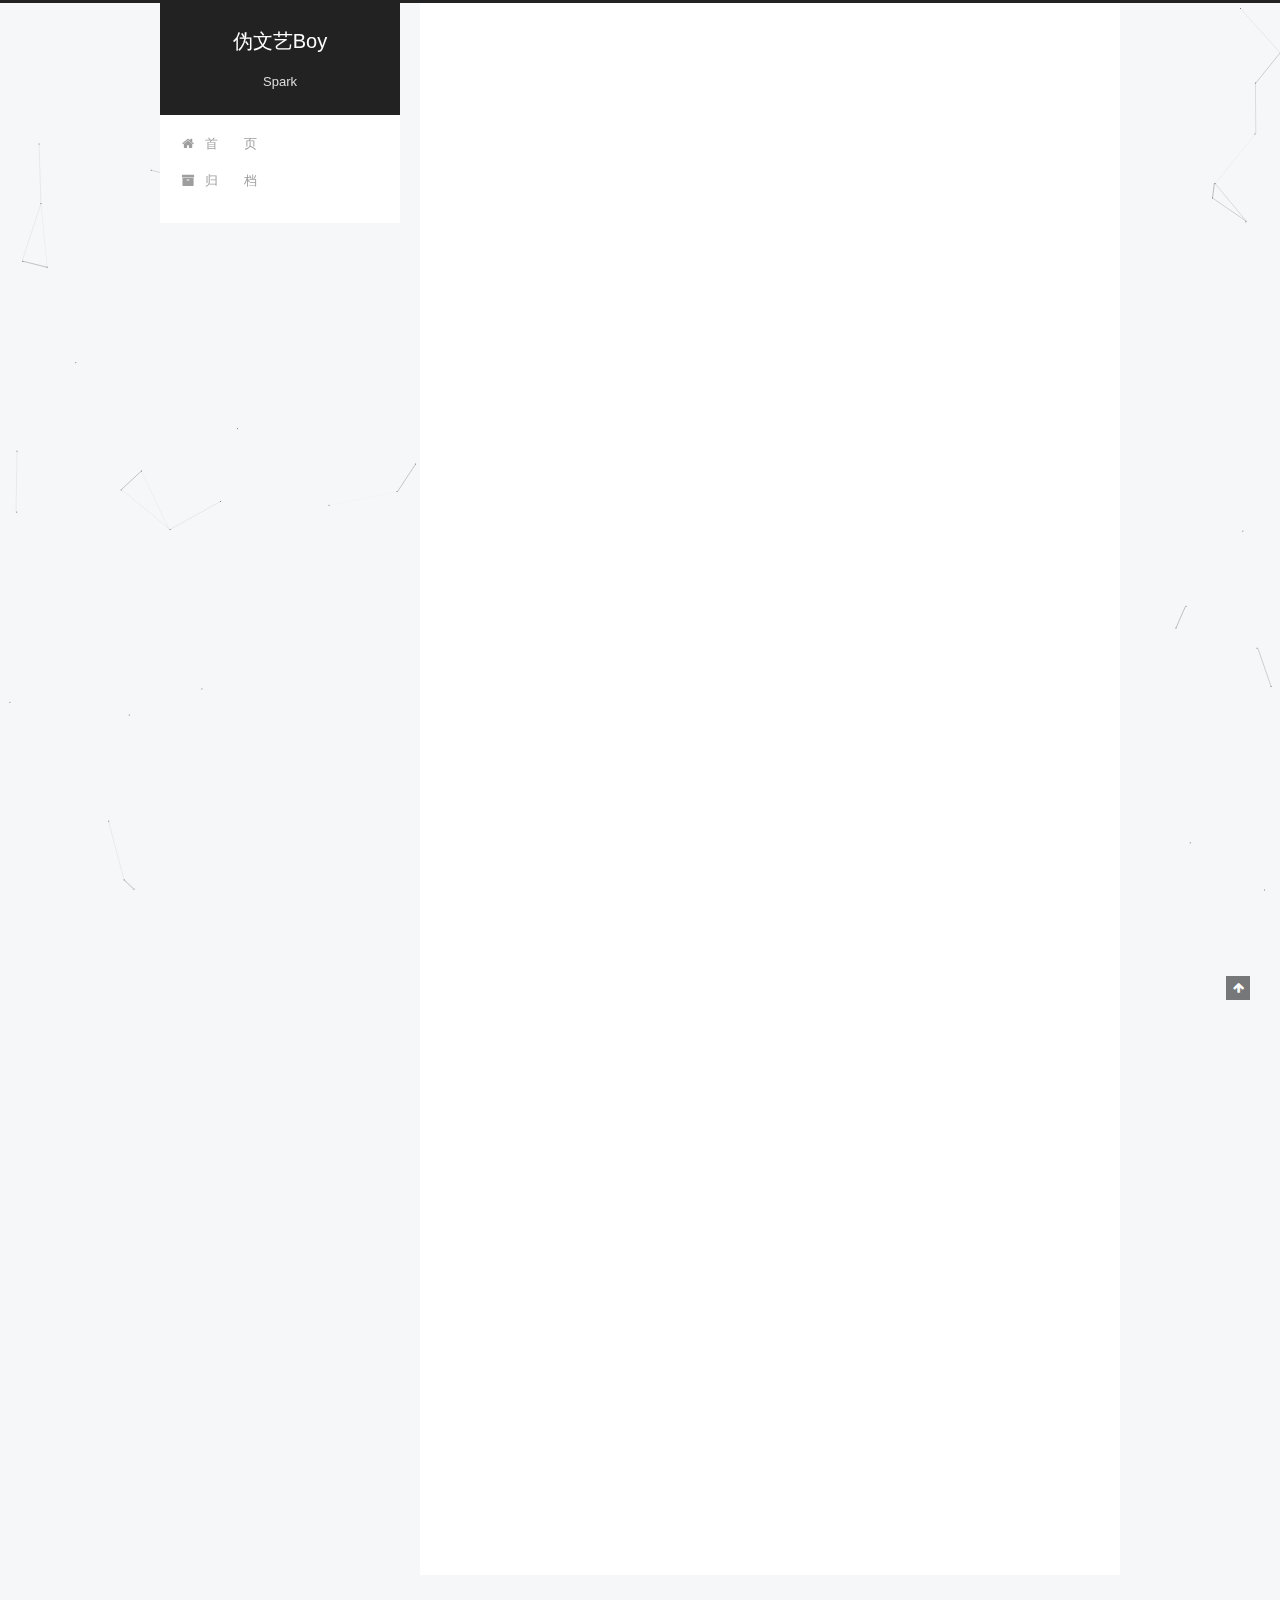
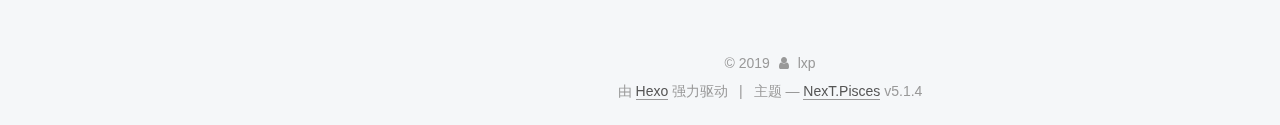
==== commit f16f4160: "Site updated: 2019-02-01 12:10:02" ====
--- a/index.html
+++ b/index.html
@@ -741,6 +741,8 @@
   
 
 
+  
+
 
 
 
@@ -779,6 +781,11 @@
   
   
     <script type="text/javascript" src="/lib/fancybox/source/jquery.fancybox.pack.js?v=2.1.5"></script>
+  
+
+  
+  
+    <script type="text/javascript" src="/lib/canvas-nest/canvas-nest.min.js"></script>
   
 
 
--- a/css/main.css
+++ b/css/main.css
@@ -1823,7 +1823,7 @@
   width: 4px;
   height: 4px;
   border-radius: 50%;
-  background: #aa50ba;
+  background: #6feed1;
 }
 .links-of-blogroll {
   font-size: 13px;
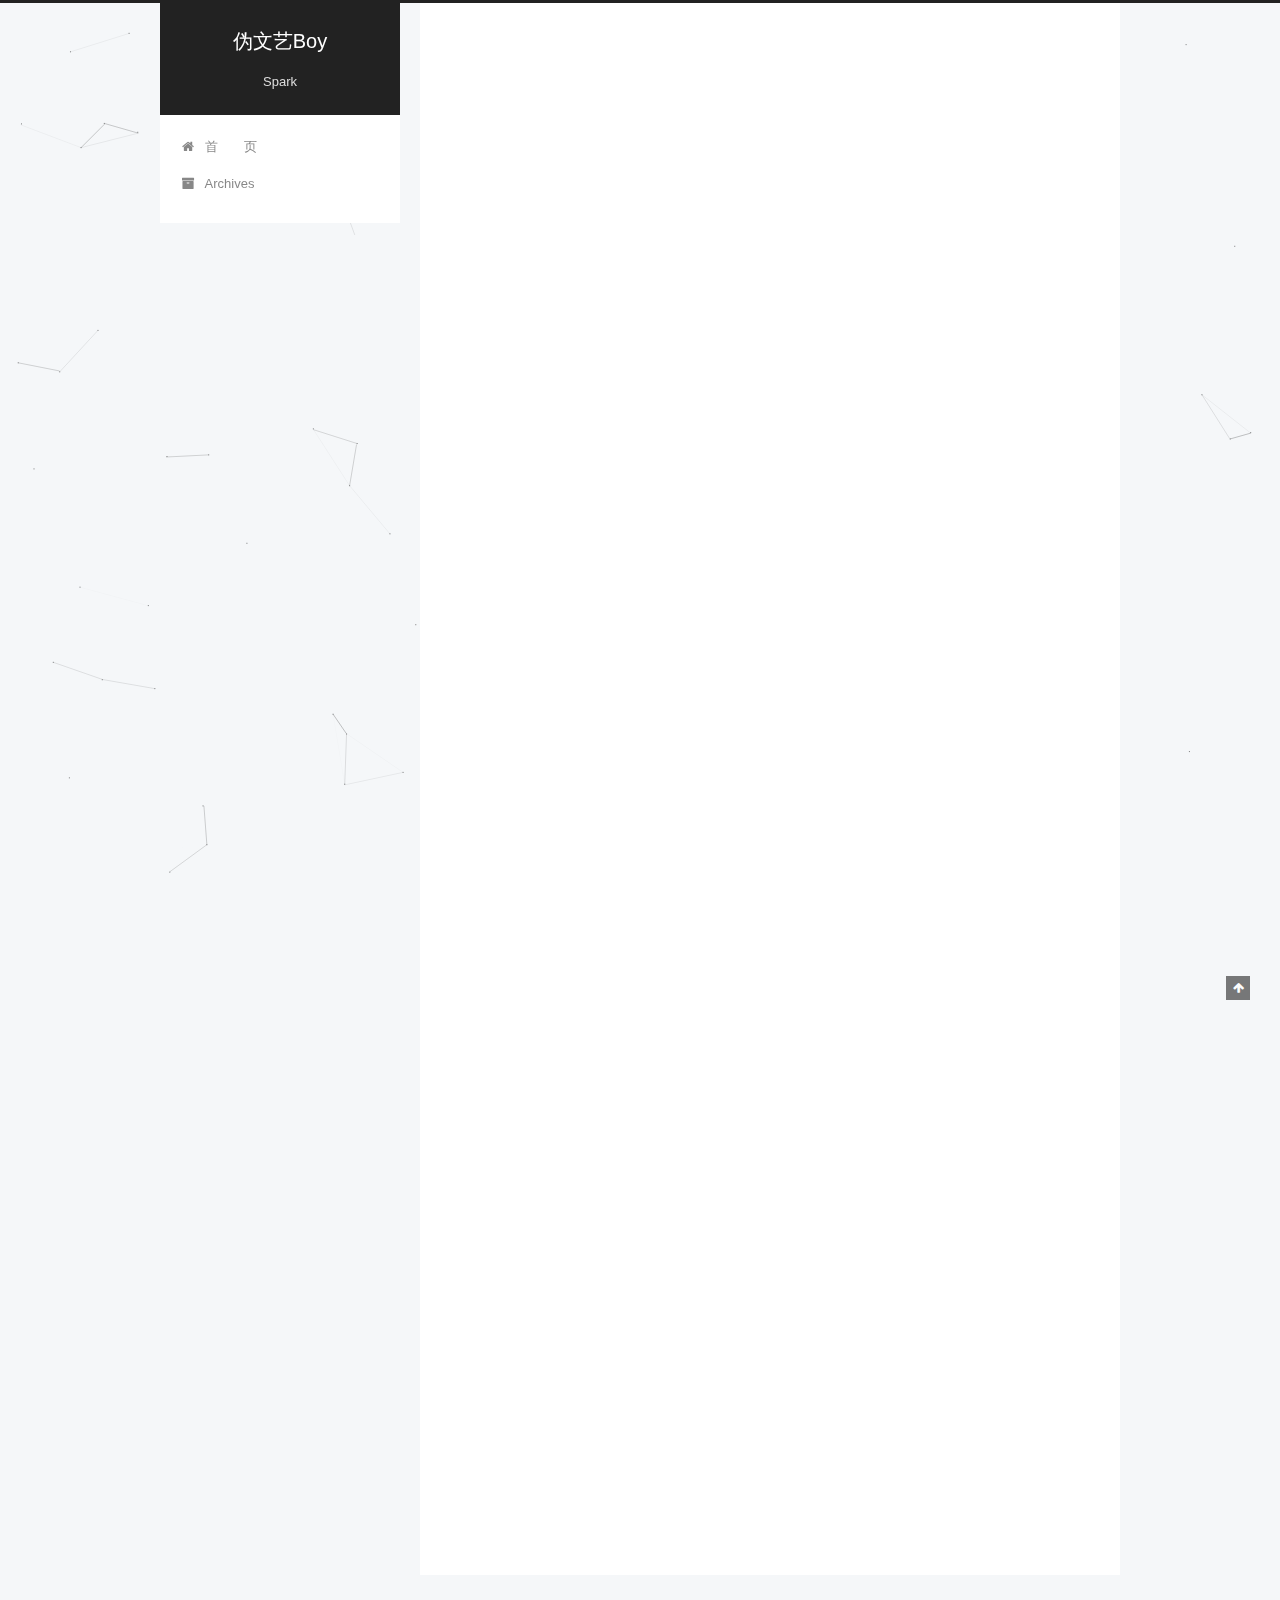
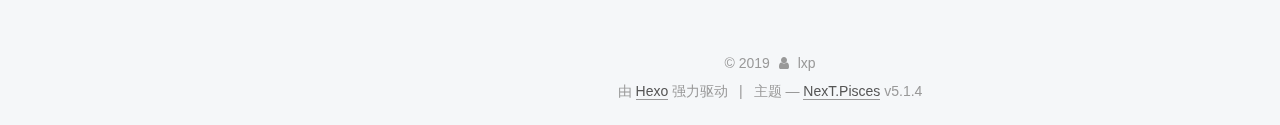
==== commit 8879f035: "Site updated: 2019-02-01 17:09:24" ====
--- a/index.html
+++ b/index.html
@@ -196,7 +196,7 @@
             
               <i class="menu-item-icon fa fa-fw fa-archive"></i> <br>
             
-            归&emsp;&emsp;档
+            Archives
           </a>
         </li>
       
--- a/css/main.css
+++ b/css/main.css
@@ -1823,7 +1823,7 @@
   width: 4px;
   height: 4px;
   border-radius: 50%;
-  background: #6feed1;
+  background: #550342;
 }
 .links-of-blogroll {
   font-size: 13px;
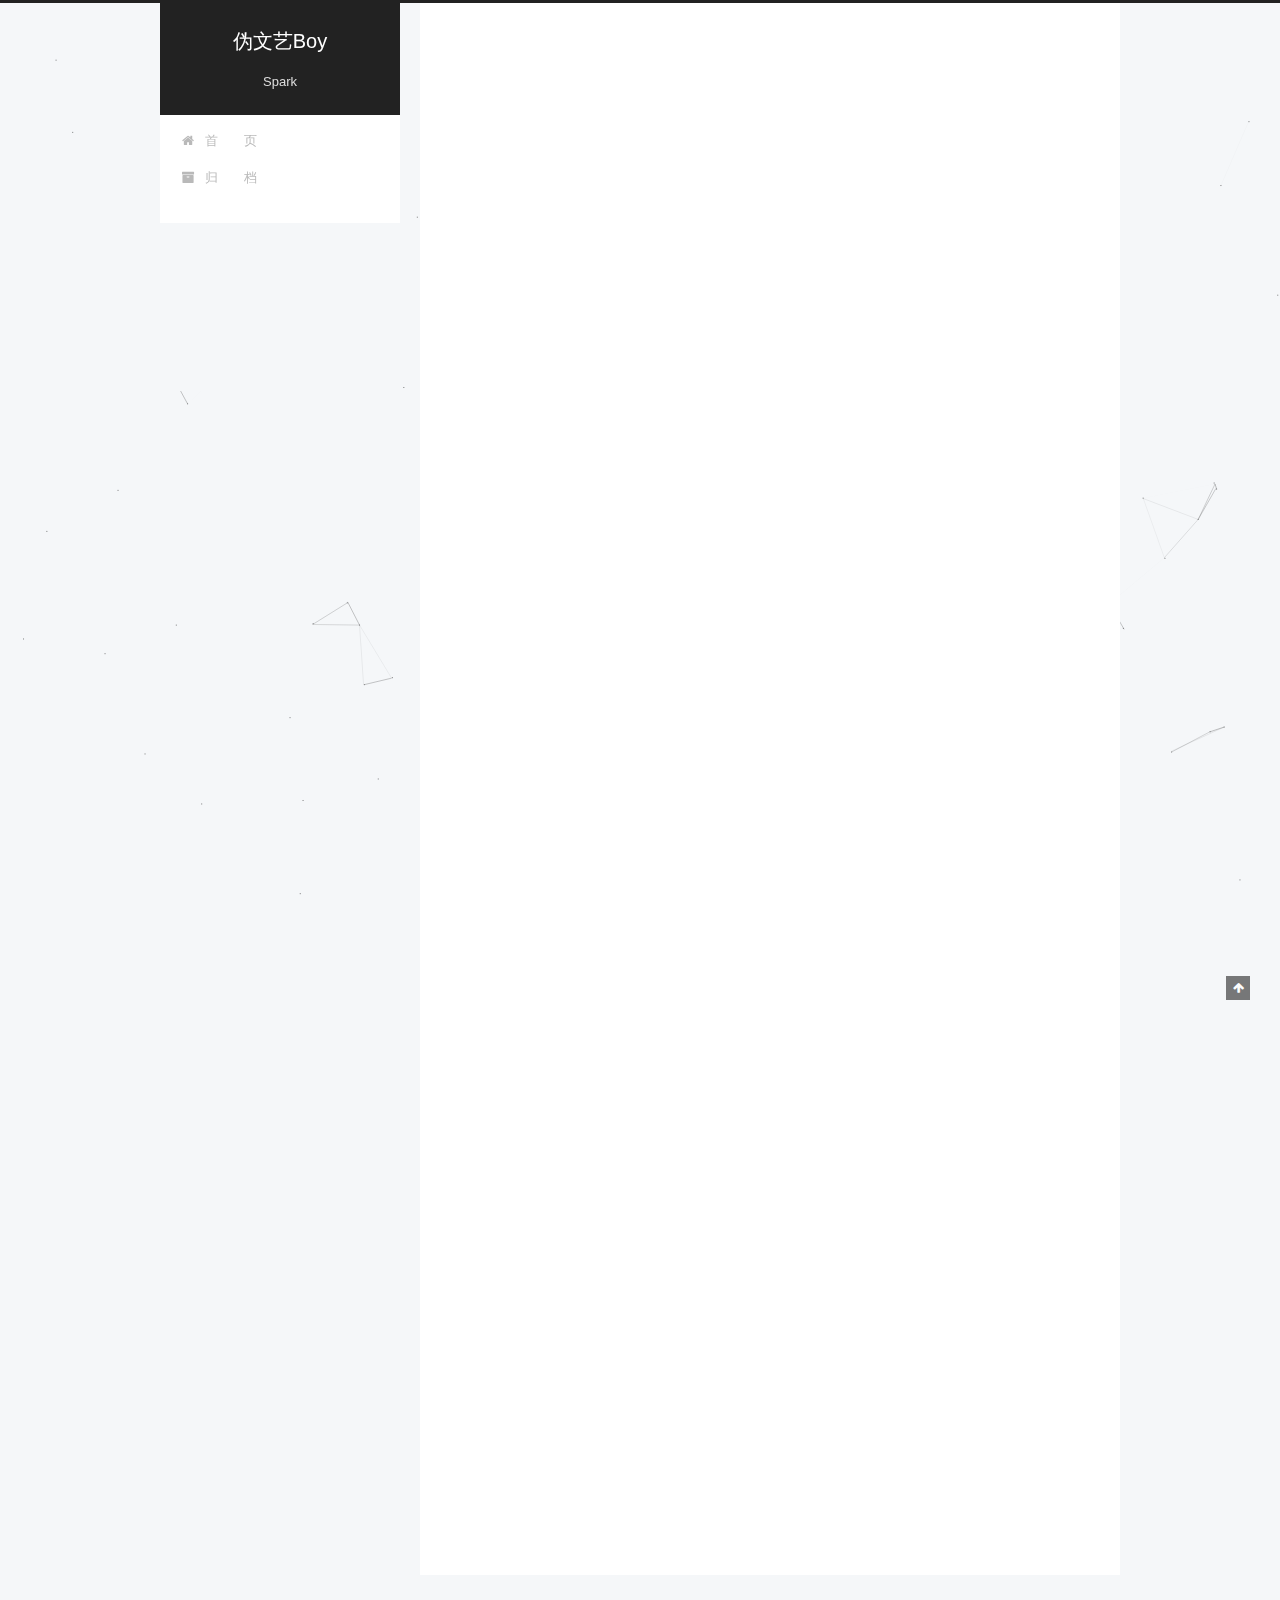
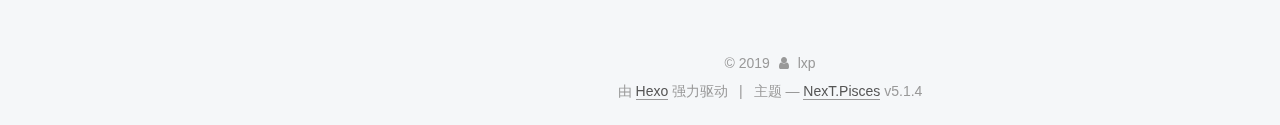
==== commit 9d0cbe3e: "Site updated: 2019-02-01 17:36:22" ====
--- a/index.html
+++ b/index.html
@@ -196,7 +196,7 @@
             
               <i class="menu-item-icon fa fa-fw fa-archive"></i> <br>
             
-            Archives
+            归&emsp;&emsp;档
           </a>
         </li>
       
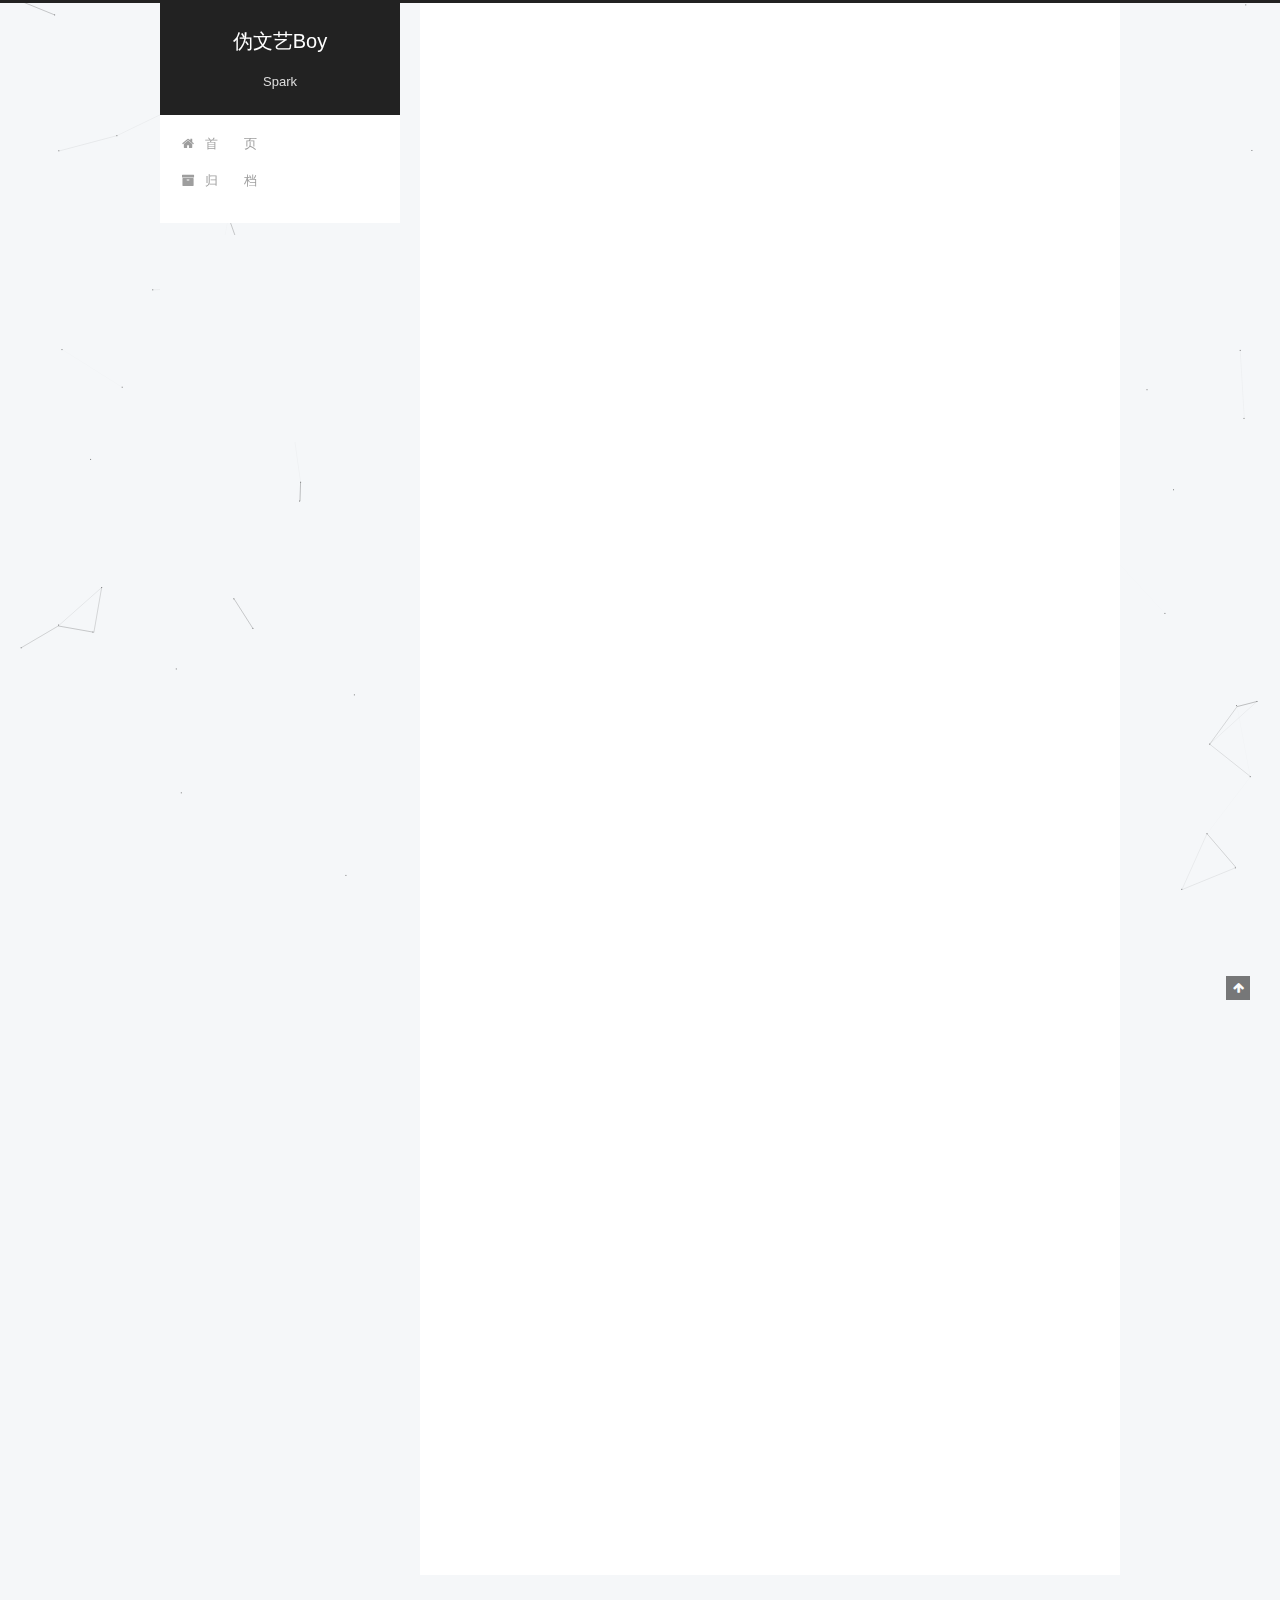
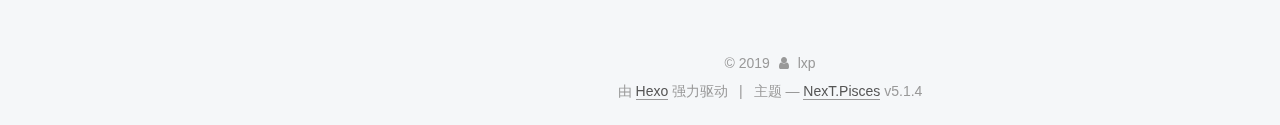
==== commit 902a80a7: "Site updated: 2019-02-01 17:50:05" ====
--- a/index.html
+++ b/index.html
@@ -650,6 +650,22 @@
           
 
           
+            <div class="links-of-author motion-element">
+                
+                  <span class="links-of-author-item">
+                    <a href="https://github.com/striver6" target="_blank" title="GitHub">
+                      
+                        <i class="fa fa-fw fa-github"></i>GitHub</a>
+                  </span>
+                
+                  <span class="links-of-author-item">
+                    <a href="mailto:yourname@gmail.com" target="_blank" title="E-Mail">
+                      
+                        <i class="fa fa-fw fa-envelope"></i>E-Mail</a>
+                  </span>
+                
+            </div>
+          
 
           
           
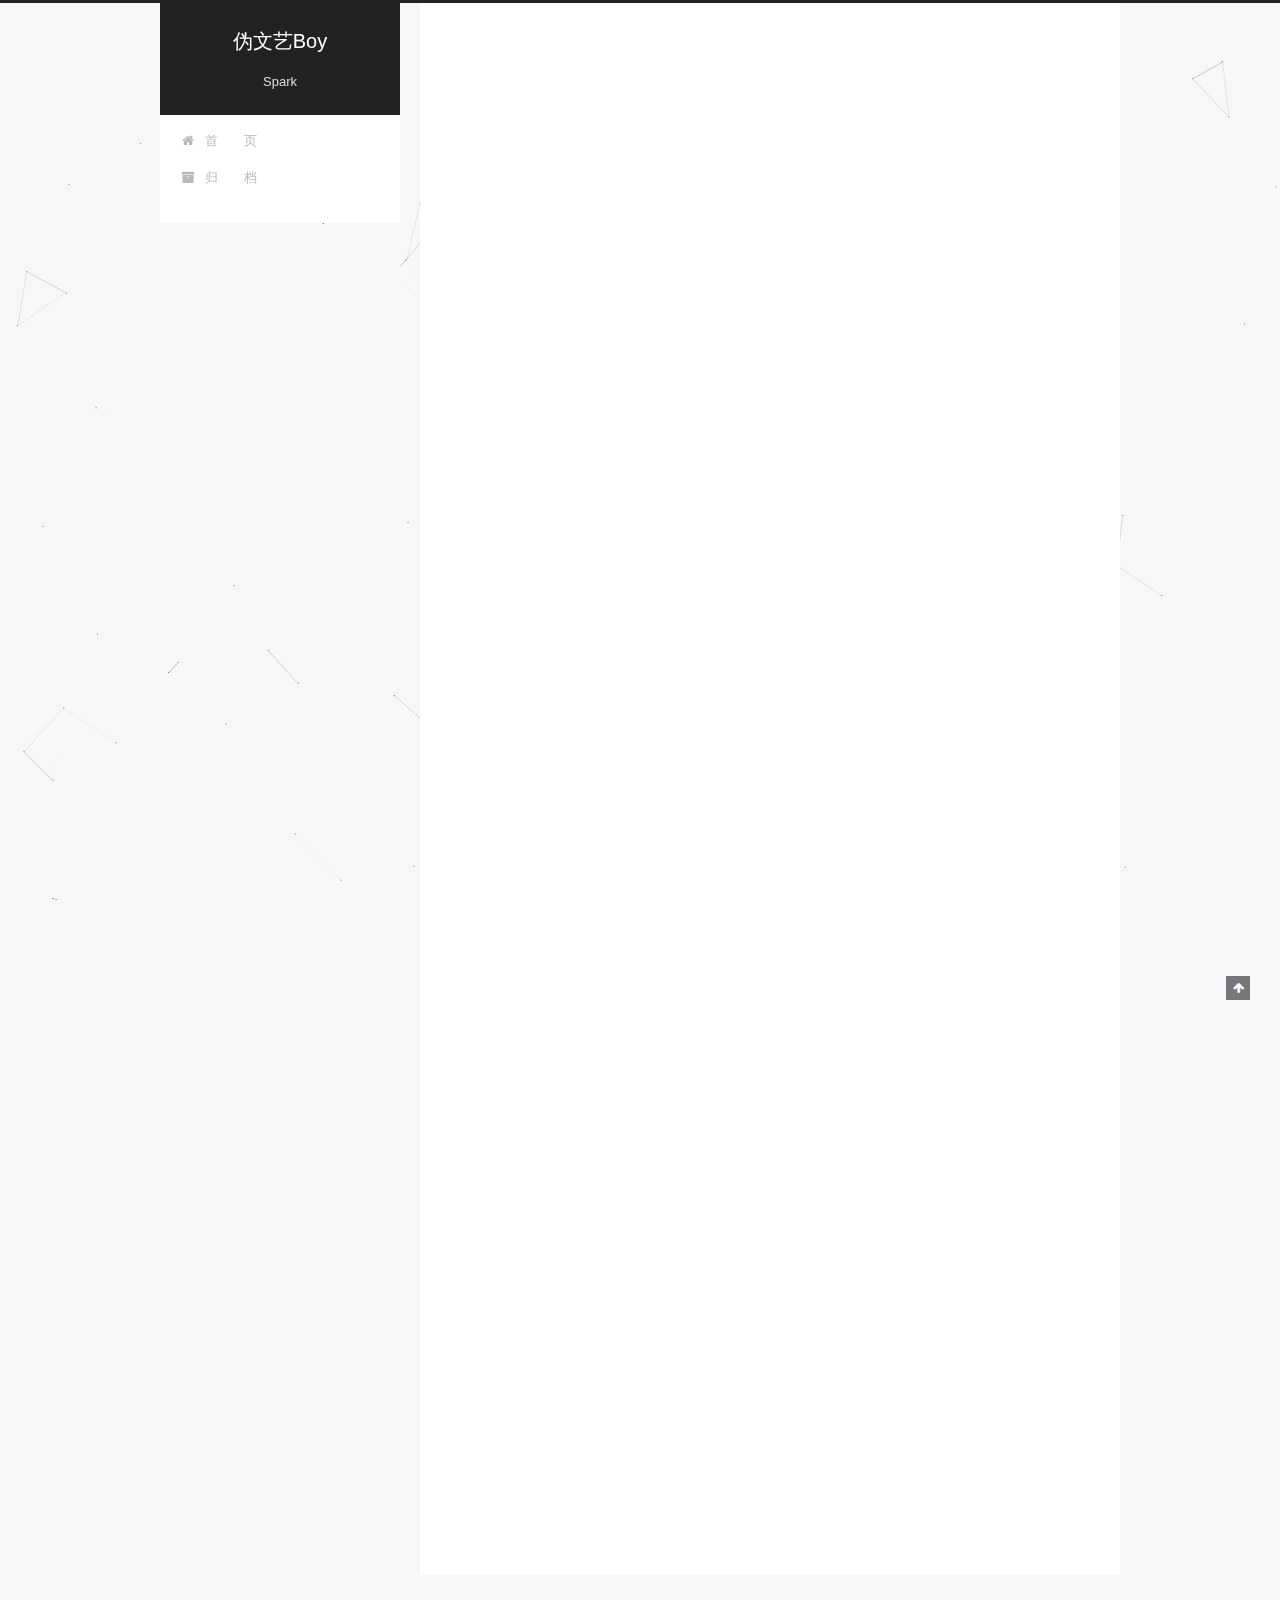
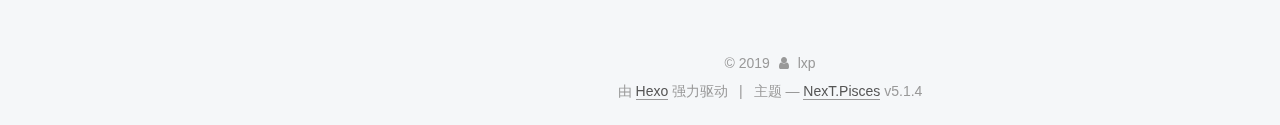
==== commit 2435f8c7: "Site updated: 2019-02-01 18:15:25" ====
--- a/index.html
+++ b/index.html
@@ -238,7 +238,7 @@
     <span hidden itemprop="author" itemscope="" itemtype="http://schema.org/Person">
       <meta itemprop="name" content="lxp">
       <meta itemprop="description" content="">
-      <meta itemprop="image" content="/images/avatar.gif">
+      <meta itemprop="image" content="/uploads/avatar.jpg">
     </span>
 
     <span hidden itemprop="publisher" itemscope="" itemtype="http://schema.org/Organization">
@@ -357,7 +357,7 @@
     <span hidden itemprop="author" itemscope="" itemtype="http://schema.org/Person">
       <meta itemprop="name" content="lxp">
       <meta itemprop="description" content="">
-      <meta itemprop="image" content="/images/avatar.gif">
+      <meta itemprop="image" content="/uploads/avatar.jpg">
     </span>
 
     <span hidden itemprop="publisher" itemscope="" itemtype="http://schema.org/Organization">
@@ -481,7 +481,7 @@
     <span hidden itemprop="author" itemscope="" itemtype="http://schema.org/Person">
       <meta itemprop="name" content="lxp">
       <meta itemprop="description" content="">
-      <meta itemprop="image" content="/images/avatar.gif">
+      <meta itemprop="image" content="/uploads/avatar.jpg">
     </span>
 
     <span hidden itemprop="publisher" itemscope="" itemtype="http://schema.org/Organization">
@@ -623,6 +623,8 @@
       <section class="site-overview-wrap sidebar-panel sidebar-panel-active">
         <div class="site-overview">
           <div class="site-author motion-element" itemprop="author" itemscope="" itemtype="http://schema.org/Person">
+            
+              <img class="site-author-image" itemprop="image" src="/uploads/avatar.jpg" alt="lxp">
             
               <p class="site-author-name" itemprop="name">lxp</p>
               <p class="site-description motion-element" itemprop="description">喜欢新鲜事物</p>
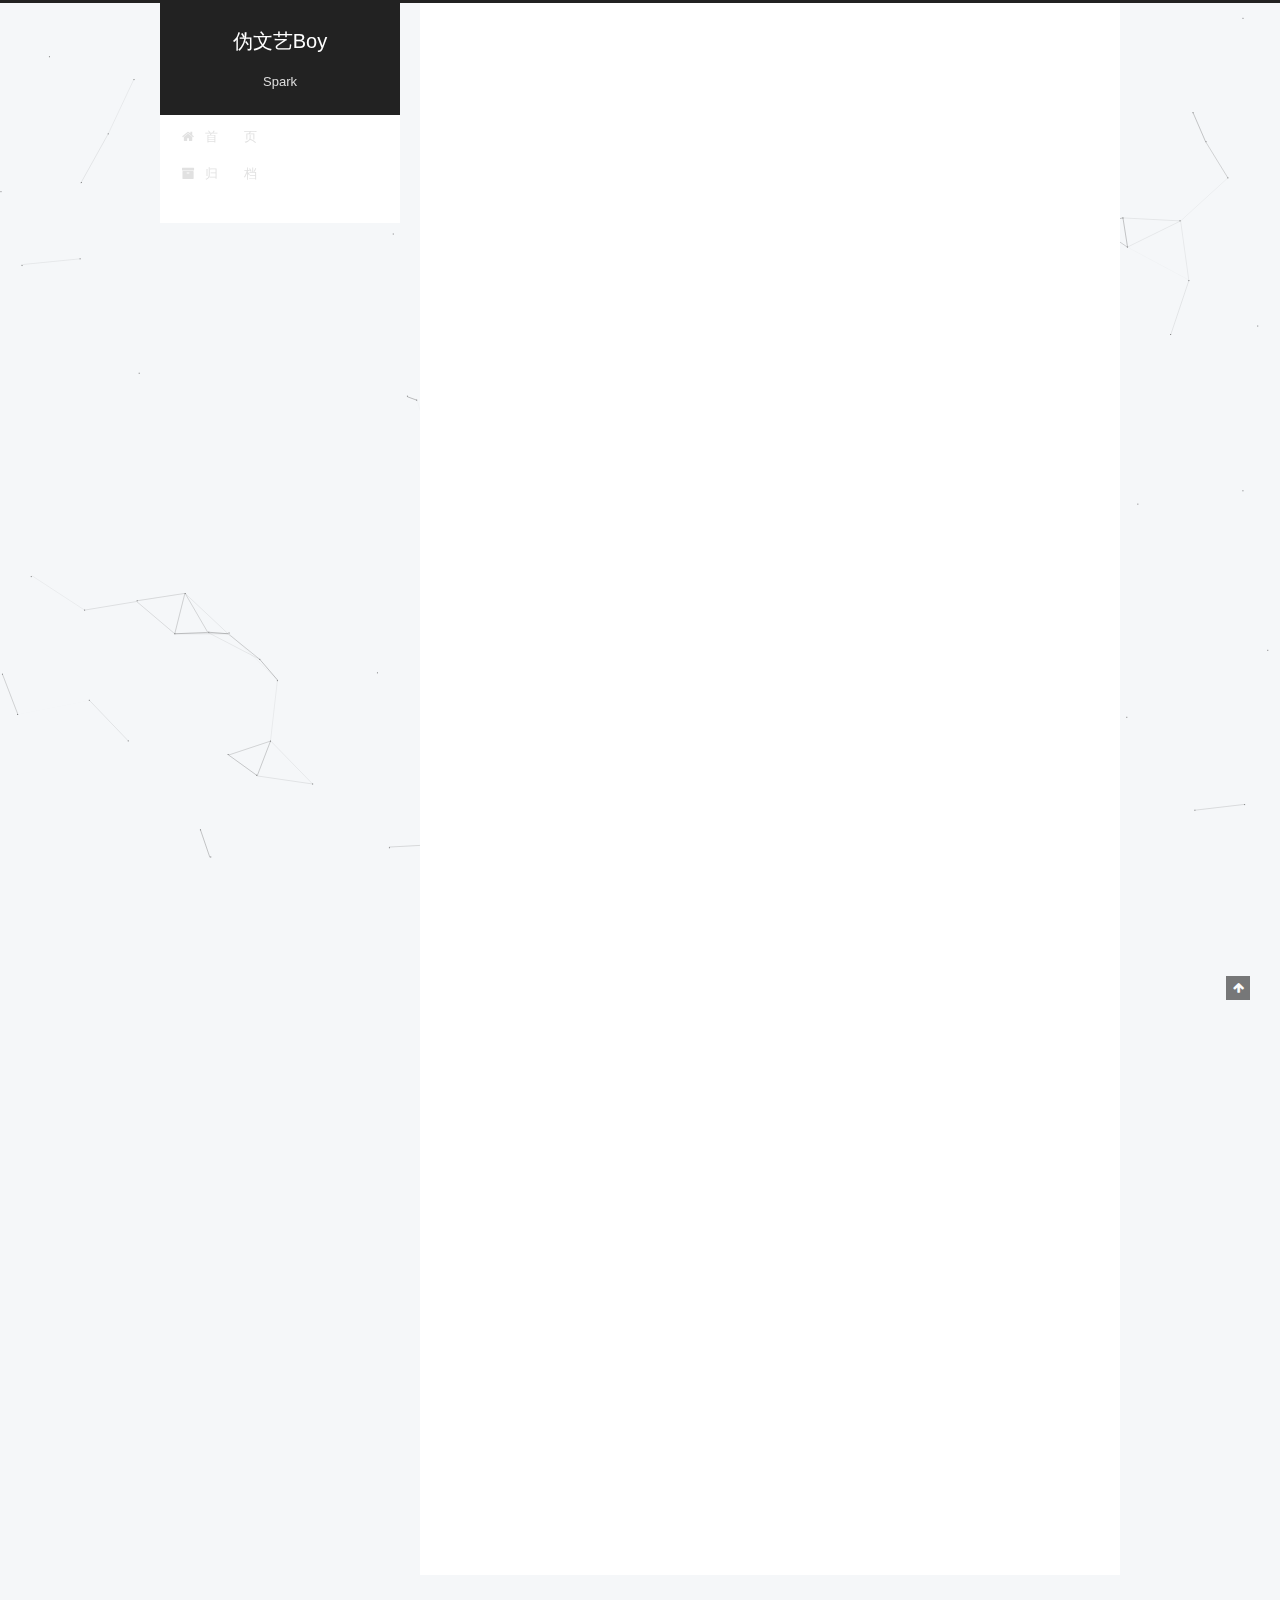
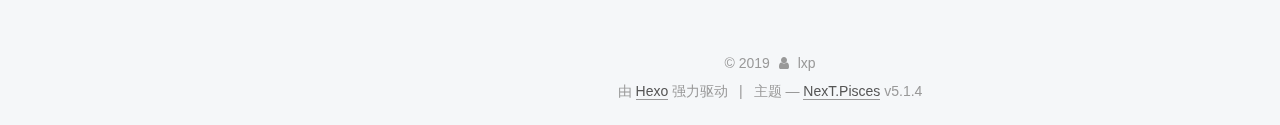
==== commit d8ab6104: "Site updated: 2019-02-01 18:35:39" ====
--- a/index.html
+++ b/index.html
@@ -694,7 +694,8 @@
 
     <footer id="footer" class="footer">
       <div class="footer-inner">
-        <div class="copyright">&copy; <span itemprop="copyrightYear">2019</span>
+        <script async src="https://busuanzi.ibruce.info/busuanzi/2.3/busuanzi.pure.mini.js"></script>
+<div class="copyright">&copy; <span itemprop="copyrightYear">2019</span>
   <span class="with-love">
     <i class="fa fa-user"></i>
   </span>
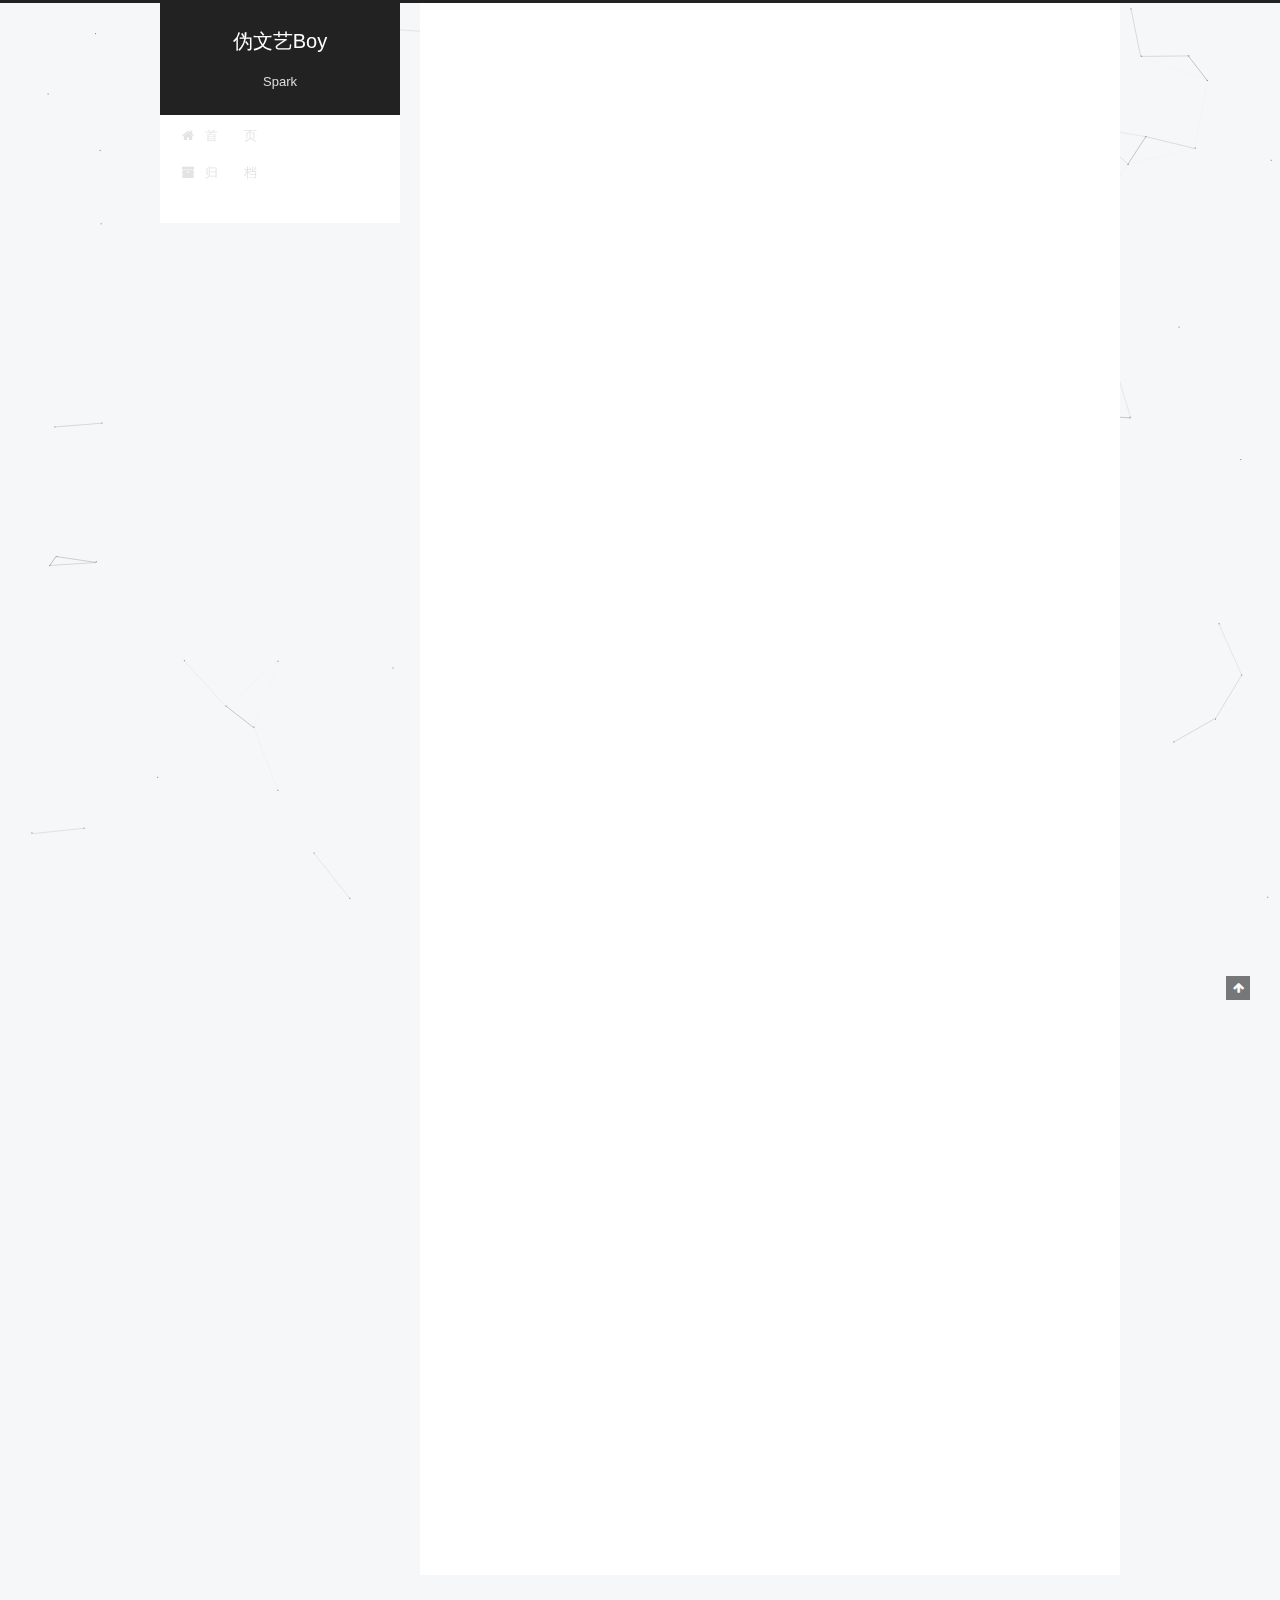
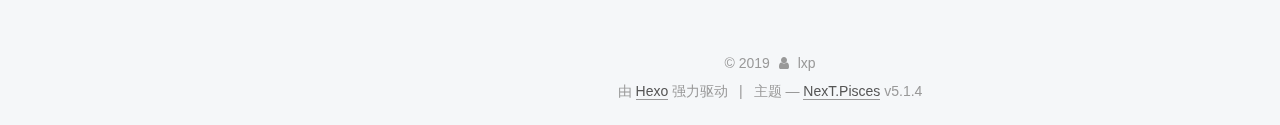
==== commit 2b41a906: "Site updated: 2019-02-01 22:33:22" ====
--- a/index.html
+++ b/index.html
@@ -890,5 +890,7 @@
 
   
 
+  <!-- 页面点击小红心 -->
+<script type="text/javascript" src="/js/src/love.js"></script>
 </body>
 </html>
